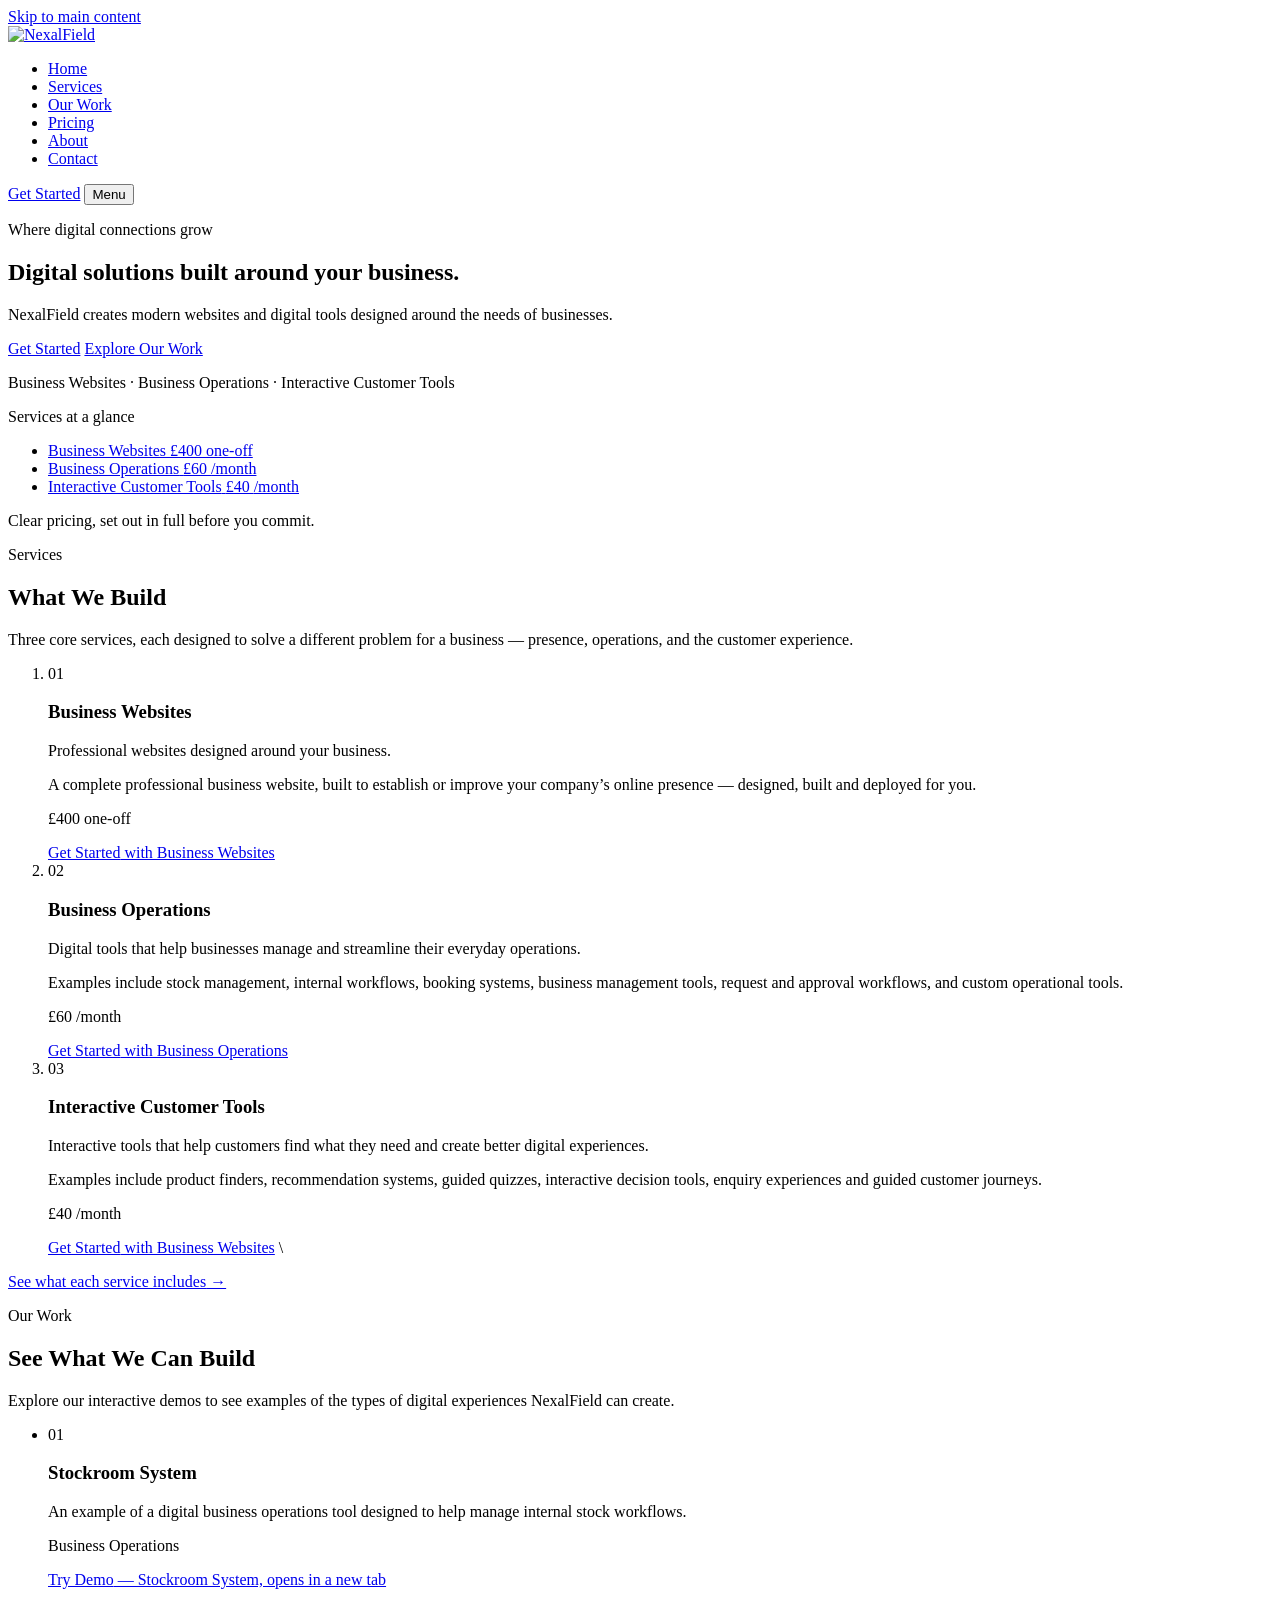
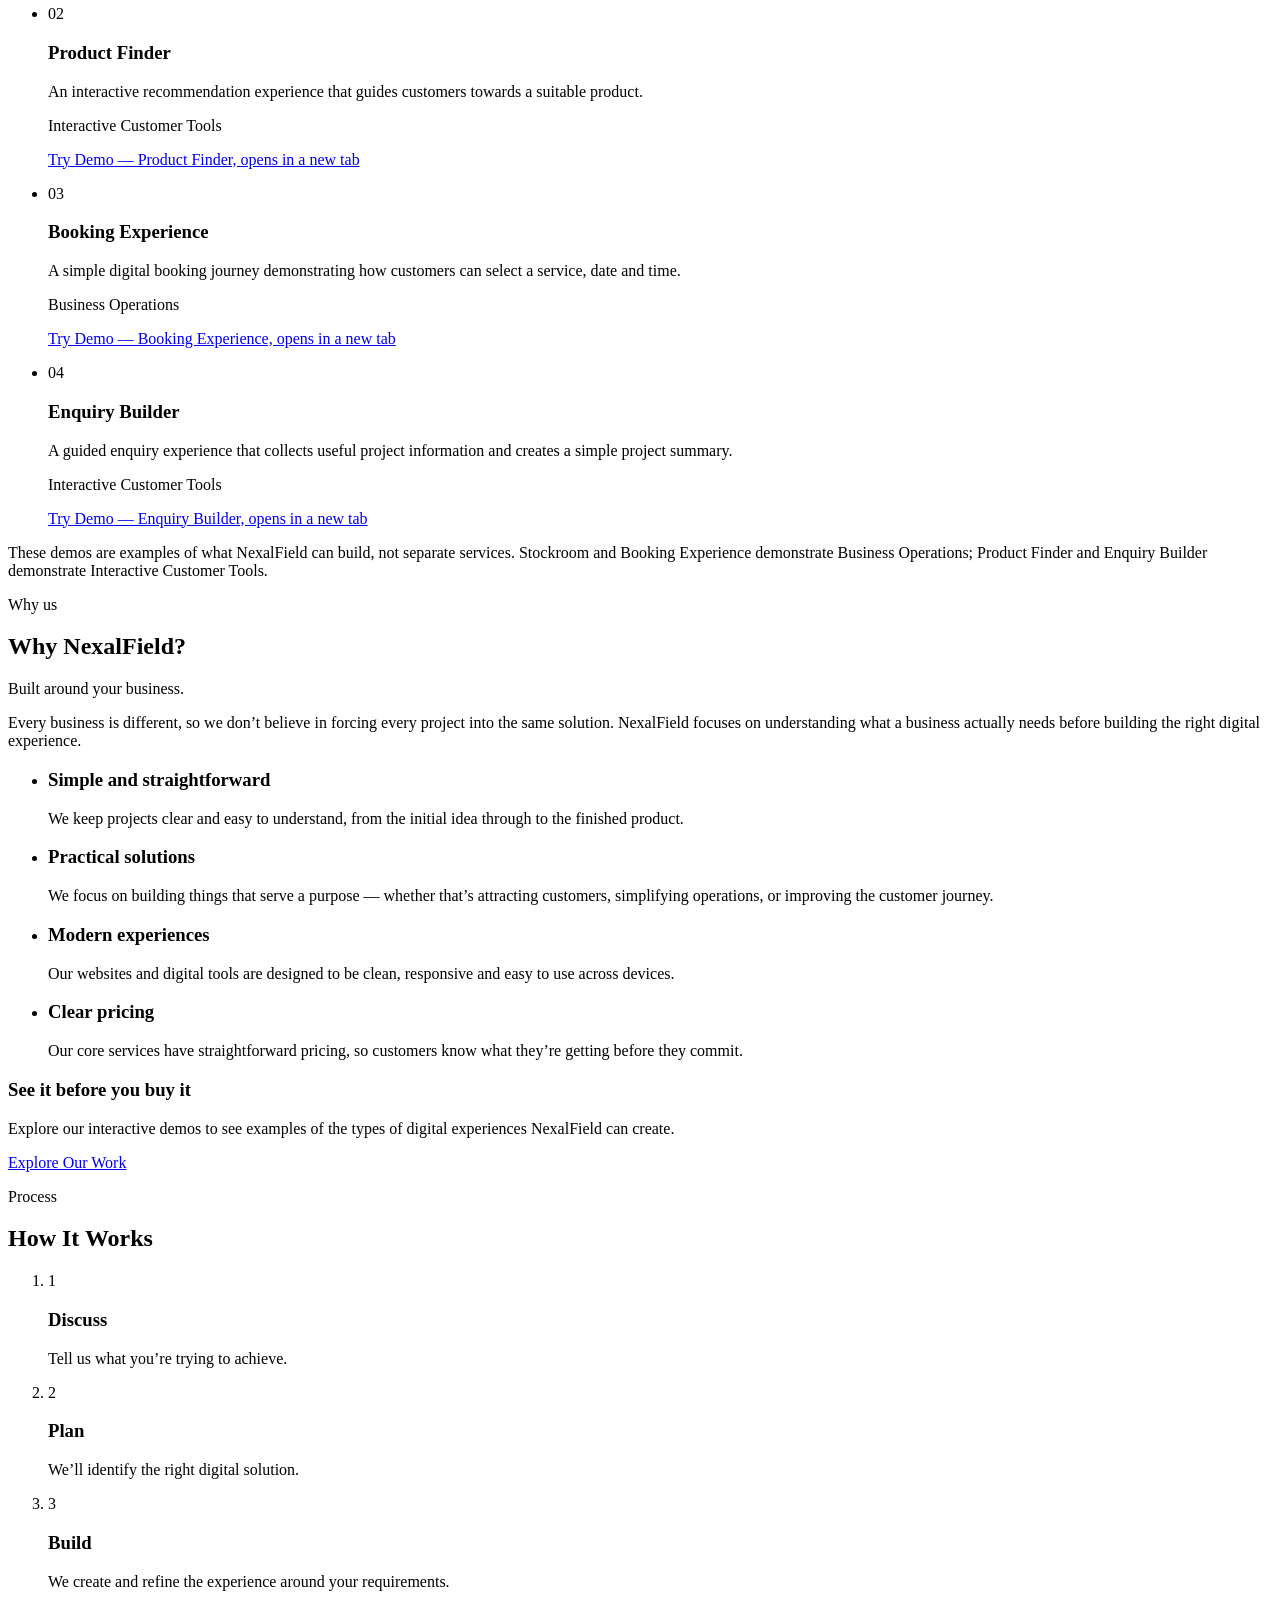
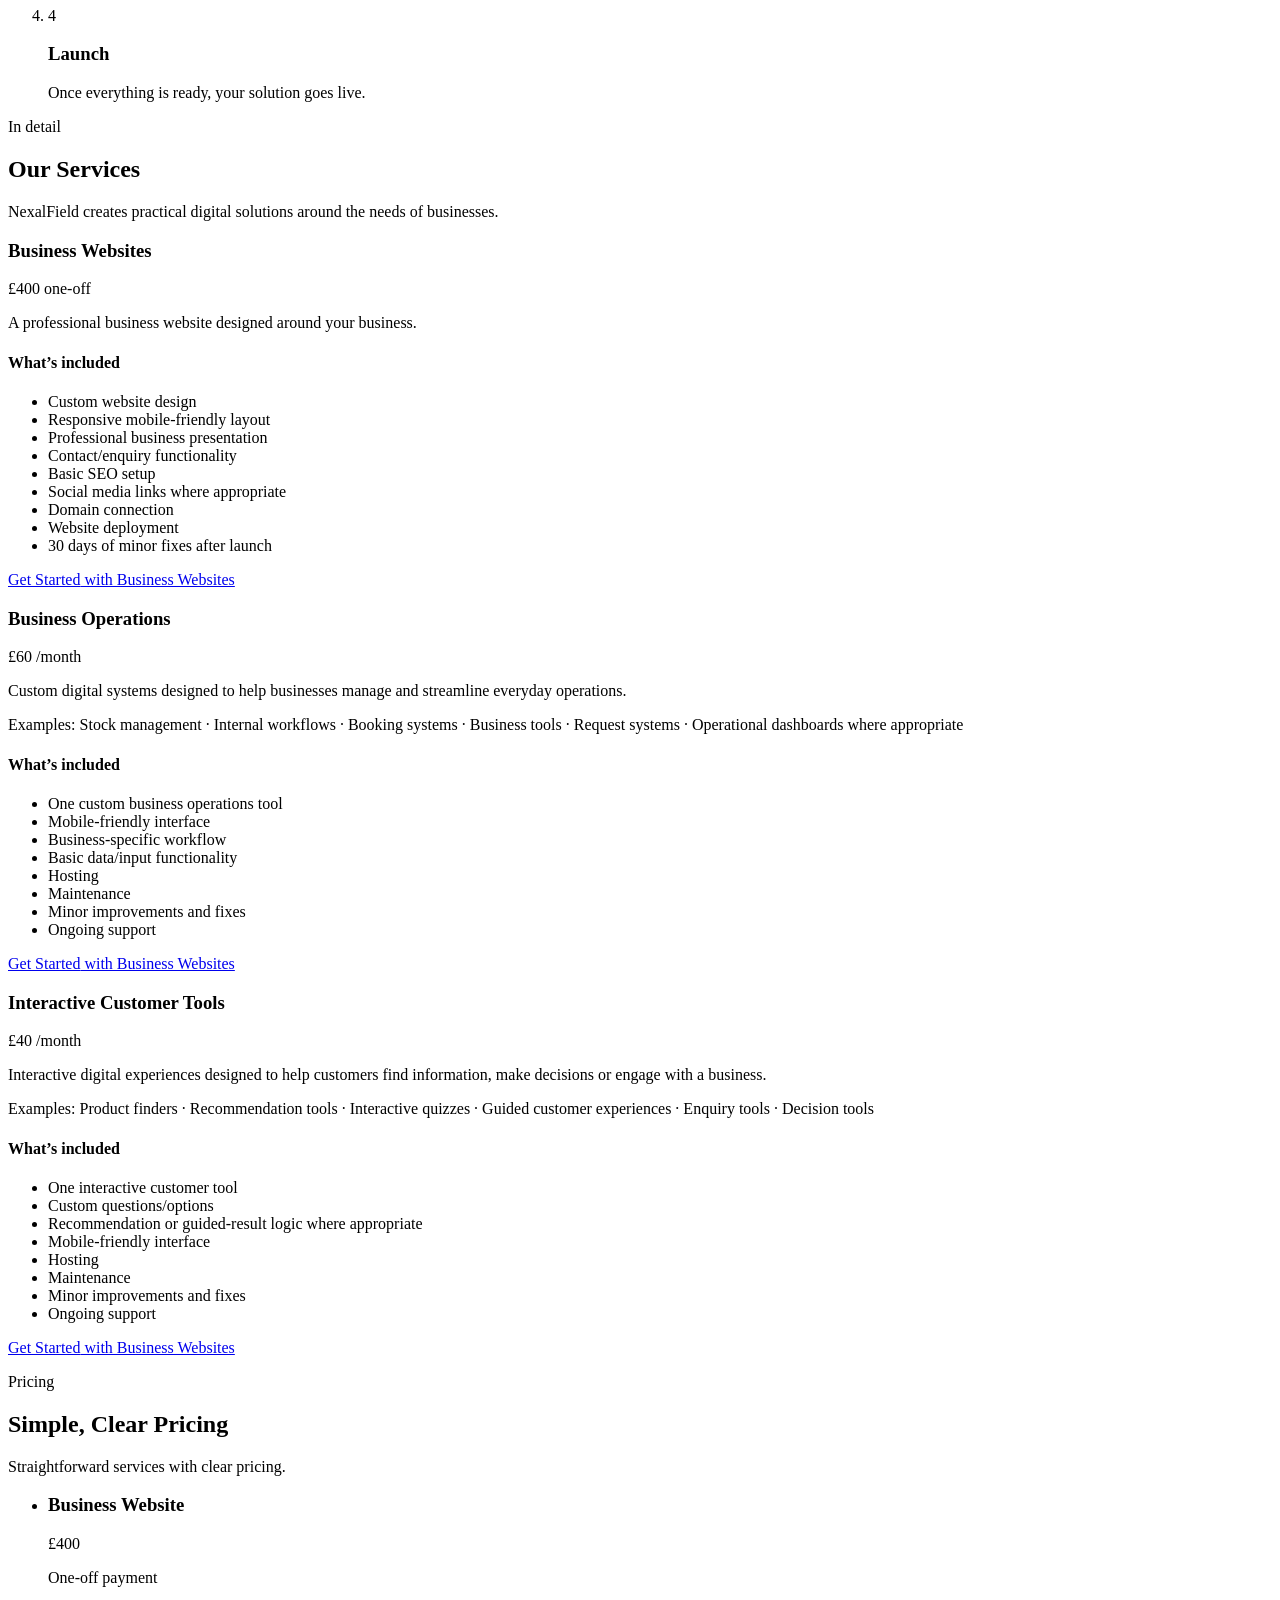
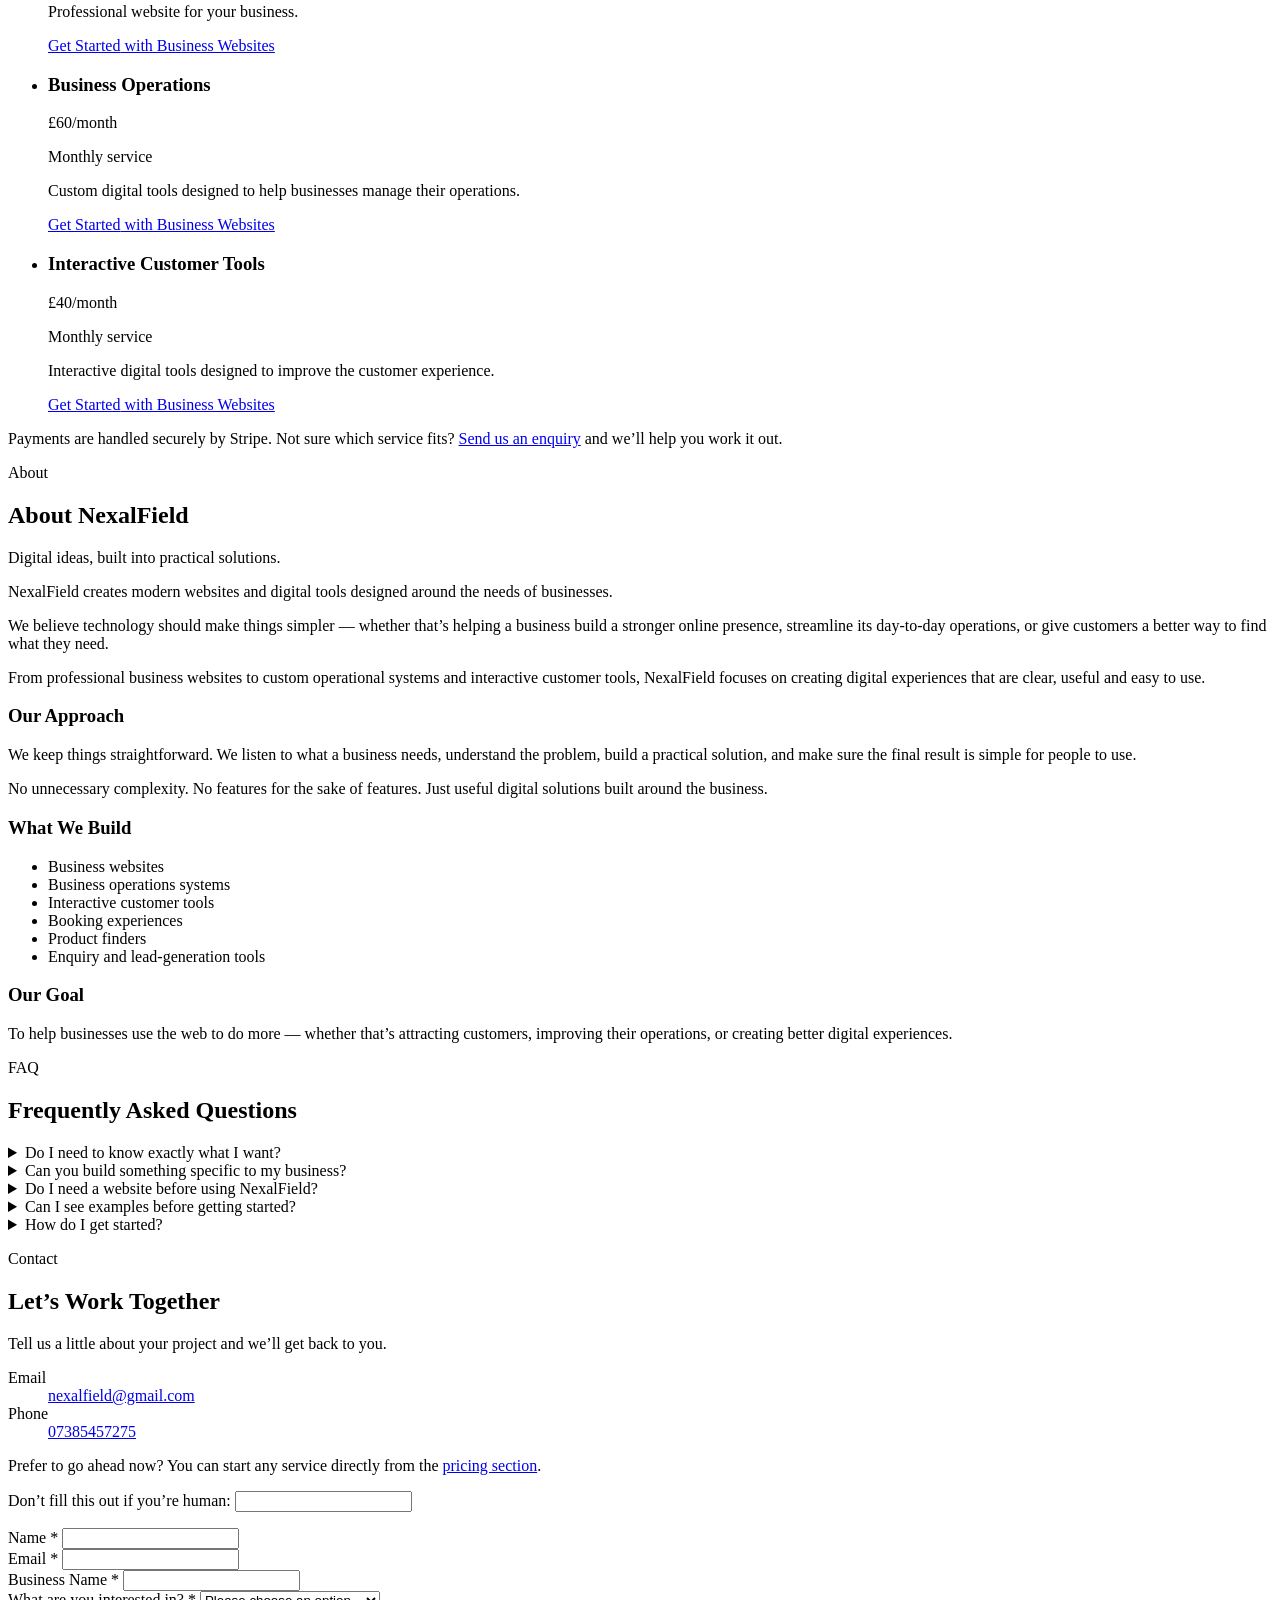
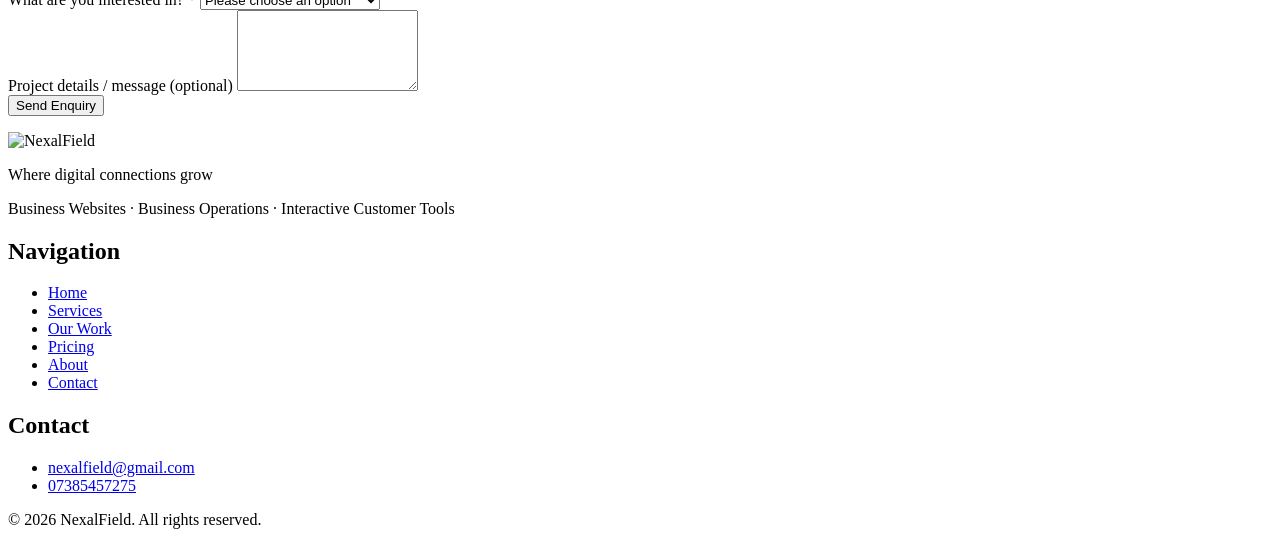
==== source-6a8ba02cddd480b186396b14-63f657cf9d016897/public/index.html @ 9895ba89 "Change 'Get Started' links to enquiry form new Updated the 'Get Started' button links to point to an" ====
<!DOCTYPE html>
<html lang="en-GB">
<head>
<meta charset="utf-8">
<meta name="viewport" content="width=device-width, initial-scale=1">
<title>NexalField | Digital Solutions for Businesses</title>
<meta name="description" content="NexalField creates professional business websites, digital operations systems and interactive customer tools designed around the needs of businesses.">
<link rel="canonical" href="https://nexalfield.com/">
<meta name="theme-color" content="#fbfaf8">

<meta property="og:type" content="website">
<meta property="og:site_name" content="NexalField">
<meta property="og:title" content="NexalField | Digital Solutions for Businesses">
<meta property="og:description" content="NexalField creates professional business websites, digital operations systems and interactive customer tools designed around the needs of businesses.">
<meta property="og:url" content="https://nexalfield.com/">
<meta property="og:locale" content="en_GB">
<meta property="og:image" content="https://nexalfield.com/assets/img/og-image.png">
<meta property="og:image:width" content="1200">
<meta property="og:image:height" content="630">
<meta property="og:image:alt" content="NexalField — where digital connections grow">
<meta name="twitter:card" content="summary_large_image">
<meta name="twitter:title" content="NexalField | Digital Solutions for Businesses">
<meta name="twitter:description" content="NexalField creates professional business websites, digital operations systems and interactive customer tools designed around the needs of businesses.">
<meta name="twitter:image" content="https://nexalfield.com/assets/img/og-image.png">

<link rel="icon" href="/favicon.ico" sizes="any">
<link rel="icon" type="image/png" sizes="32x32" href="/assets/img/favicon-32.png">
<link rel="apple-touch-icon" href="/assets/img/apple-touch-icon.png">

<link rel="preconnect" href="https://fonts.googleapis.com">
<link rel="preconnect" href="https://fonts.gstatic.com" crossorigin>
<link rel="stylesheet" href="https://fonts.googleapis.com/css2?family=Archivo:wght@400;500;600&family=Newsreader:opsz,wght@6..72,300;6..72,400;6..72,500&display=swap">
<link rel="stylesheet" href="/assets/css/styles.css">
</head>
<body>
<a class="skip-link" href="#main">Skip to main content</a>

<header class="site-header" id="top">
  <div class="container header-inner">
    <a class="brand" href="#top" aria-label="NexalField — home">
      <img src="/assets/img/nexalfield-logo.png" width="590" height="107" alt="NexalField">
    </a>

    <nav class="nav-desktop" aria-label="Primary">
      <ul>
        <li><a href="#top">Home</a></li>
        <li><a href="#services">Services</a></li>
        <li><a href="#work">Our Work</a></li>
        <li><a href="#pricing">Pricing</a></li>
        <li><a href="#about">About</a></li>
        <li><a href="#contact">Contact</a></li>
      </ul>
    </nav>

    <div class="header-actions">
      <a class="btn btn-primary btn-sm header-cta" href="#contact">Get Started</a>
      <button class="nav-toggle" id="navToggle" type="button" aria-expanded="false" aria-controls="mobileNav">
        <span class="nav-toggle-bars" aria-hidden="true"><span></span><span></span></span>
        <span class="nav-toggle-label">Menu</span>
      </button>
    </div>
  </div>

  <nav class="nav-mobile" id="mobileNav" aria-label="Primary mobile" hidden>
    <ul>
      <li><a href="#top">Home</a></li>
      <li><a href="#services">Services</a></li>
      <li><a href="#work">Our Work</a></li>
      <li><a href="#pricing">Pricing</a></li>
      <li><a href="#about">About</a></li>
      <li><a href="#contact">Contact</a></li>
    </ul>
    <a class="btn btn-primary btn-block" href="#contact">Get Started</a>
  </nav>
</header>

<main id="main">

  <!-- ================= HERO ================= -->
  <section class="hero" aria-labelledby="hero-title">
    <div class="container hero-grid">
      <div class="hero-copy">
        <p class="eyebrow"><span class="eyebrow-rule" aria-hidden="true"></span>Where digital connections grow</p>
        <h1 id="hero-title">Digital solutions built around your business.</h1>
        <p class="lead">NexalField creates modern websites and digital tools designed around the needs of businesses.</p>
        <div class="btn-row">
          <a class="btn btn-primary" href="#contact">Get Started</a>
          <a class="btn btn-outline" href="#work">Explore Our Work</a>
        </div>
        <p class="hero-meta">Business Websites <span aria-hidden="true">·</span> Business Operations <span aria-hidden="true">·</span> Interactive Customer Tools</p>
      </div>

      <aside class="hero-panel" aria-label="Services at a glance">
        <p class="panel-title">Services at a glance</p>
        <ul class="panel-list">
          <li>
            <a href="#pricing">
              <span class="panel-name">Business Websites</span>
              <span class="panel-price">£400 <span class="panel-unit">one-off</span></span>
            </a>
          </li>
          <li>
            <a href="#pricing">
              <span class="panel-name">Business Operations</span>
              <span class="panel-price">£60 <span class="panel-unit">/month</span></span>
            </a>
          </li>
          <li>
            <a href="#pricing">
              <span class="panel-name">Interactive Customer Tools</span>
              <span class="panel-price">£40 <span class="panel-unit">/month</span></span>
            </a>
          </li>
        </ul>
        <p class="panel-note">Clear pricing, set out in full before you commit.</p>
      </aside>
    </div>
  </section>

  <!-- ================= WHAT WE BUILD ================= -->
  <section class="section" id="services" aria-labelledby="services-title">
    <div class="container">
      <div class="section-head">
        <p class="eyebrow"><span class="eyebrow-rule" aria-hidden="true"></span>Services</p>
        <h2 id="services-title">What We Build</h2>
        <p class="lead">Three core services, each designed to solve a different problem for a business — presence, operations, and the customer experience.</p>
      </div>

      <ol class="service-rows">
        <li class="service-row">
          <span class="row-index" aria-hidden="true">01</span>
          <div class="row-body">
            <h3>Business Websites</h3>
            <p class="row-desc">Professional websites designed around your business.</p>
            <p class="row-detail">A complete professional business website, built to establish or improve your company&rsquo;s online presence — designed, built and deployed for you.</p>
          </div>
          <div class="row-aside">
            <p class="row-price">£400 <span class="row-unit">one-off</span></p>
            <a class="btn btn-primary btn-sm" href="#enquiryForm">Get Started<span class="sr-only"> with Business Websites</span></a>
          </div>
        </li>

        <li class="service-row">
          <span class="row-index" aria-hidden="true">02</span>
          <div class="row-body">
            <h3>Business Operations</h3>
            <p class="row-desc">Digital tools that help businesses manage and streamline their everyday operations.</p>
            <p class="row-detail">Examples include stock management, internal workflows, booking systems, business management tools, request and approval workflows, and custom operational tools.</p>
          </div>
          <div class="row-aside">
            <p class="row-price">£60 <span class="row-unit">/month</span></p>
            <a class="btn btn-primary btn-sm" href="#enquiryForm">Get Started<span class="sr-only"> with Business Operations</span></a>
          </div>
        </li>

        <li class="service-row">
          <span class="row-index" aria-hidden="true">03</span>
          <div class="row-body">
            <h3>Interactive Customer Tools</h3>
            <p class="row-desc">Interactive tools that help customers find what they need and create better digital experiences.</p>
            <p class="row-detail">Examples include product finders, recommendation systems, guided quizzes, interactive decision tools, enquiry experiences and guided customer journeys.</p>
          </div>
          <div class="row-aside">
            <p class="row-price">£40 <span class="row-unit">/month</span></p>
<a class="btn btn-primary btn-sm" href="#enquiryForm">Get Started<span class="sr-only"> with Business Websites</span></a>
          \</div>
        </li>
      </ol>

      <p class="section-foot"><a class="link-arrow" href="#service-details">See what each service includes<span aria-hidden="true"> &rarr;</span></a></p>
    </div>
  </section>

  <!-- ================= DEMOS ================= -->
  <section class="section section-alt" id="work" aria-labelledby="work-title">
    <div class="container">
      <div class="section-head">
        <p class="eyebrow"><span class="eyebrow-rule" aria-hidden="true"></span>Our Work</p>
        <h2 id="work-title">See What We Can Build</h2>
        <p class="lead">Explore our interactive demos to see examples of the types of digital experiences NexalField can create.</p>
      </div>

      <ul class="demo-grid">
        <li class="card demo-card">
          <p class="card-index" aria-hidden="true">01</p>
          <h3>Stockroom System</h3>
          <p>An example of a digital business operations tool designed to help manage internal stock workflows.</p>
          <p class="tag">Business Operations</p>
          <a class="btn btn-outline btn-sm btn-external" href="https://nexalfield-stockroom-demo.netlify.app" target="_blank" rel="noopener noreferrer">Try Demo<span class="sr-only"> — Stockroom System, opens in a new tab</span></a>
        </li>
        <li class="card demo-card">
          <p class="card-index" aria-hidden="true">02</p>
          <h3>Product Finder</h3>
          <p>An interactive recommendation experience that guides customers towards a suitable product.</p>
          <p class="tag">Interactive Customer Tools</p>
          <a class="btn btn-outline btn-sm btn-external" href="https://nexalfield-product-finder-demo.netlify.app" target="_blank" rel="noopener noreferrer">Try Demo<span class="sr-only"> — Product Finder, opens in a new tab</span></a>
        </li>
        <li class="card demo-card">
          <p class="card-index" aria-hidden="true">03</p>
          <h3>Booking Experience</h3>
          <p>A simple digital booking journey demonstrating how customers can select a service, date and time.</p>
          <p class="tag">Business Operations</p>
          <a class="btn btn-outline btn-sm btn-external" href="https://nexalfield-booking-experience-demo.netlify.app" target="_blank" rel="noopener noreferrer">Try Demo<span class="sr-only"> — Booking Experience, opens in a new tab</span></a>
        </li>
        <li class="card demo-card">
          <p class="card-index" aria-hidden="true">04</p>
          <h3>Enquiry Builder</h3>
          <p>A guided enquiry experience that collects useful project information and creates a simple project summary.</p>
          <p class="tag">Interactive Customer Tools</p>
          <a class="btn btn-outline btn-sm btn-external" href="https://nexalfield-enquiry-builder-demo.netlify.app" target="_blank" rel="noopener noreferrer">Try Demo<span class="sr-only"> — Enquiry Builder, opens in a new tab</span></a>
        </li>
      </ul>

      <p class="section-foot note">These demos are examples of what NexalField can build, not separate services. Stockroom and Booking Experience demonstrate Business Operations; Product Finder and Enquiry Builder demonstrate Interactive Customer Tools.</p>
    </div>
  </section>

  <!-- ================= WHY ================= -->
  <section class="section" id="why" aria-labelledby="why-title">
    <div class="container why-grid">
      <div class="why-intro">
        <p class="eyebrow"><span class="eyebrow-rule" aria-hidden="true"></span>Why us</p>
        <h2 id="why-title">Why NexalField?</h2>
        <p class="why-sub">Built around your business.</p>
        <p>Every business is different, so we don&rsquo;t believe in forcing every project into the same solution. NexalField focuses on understanding what a business actually needs before building the right digital experience.</p>
      </div>

      <ul class="why-list">
        <li>
          <h3>Simple and straightforward</h3>
          <p>We keep projects clear and easy to understand, from the initial idea through to the finished product.</p>
        </li>
        <li>
          <h3>Practical solutions</h3>
          <p>We focus on building things that serve a purpose — whether that&rsquo;s attracting customers, simplifying operations, or improving the customer journey.</p>
        </li>
        <li>
          <h3>Modern experiences</h3>
          <p>Our websites and digital tools are designed to be clean, responsive and easy to use across devices.</p>
        </li>
        <li>
          <h3>Clear pricing</h3>
          <p>Our core services have straightforward pricing, so customers know what they&rsquo;re getting before they commit.</p>
        </li>
      </ul>
    </div>

    <div class="container">
      <div class="proof-band">
        <div>
          <h3>See it before you buy it</h3>
          <p>Explore our interactive demos to see examples of the types of digital experiences NexalField can create.</p>
        </div>
        <a class="btn btn-outline" href="#work">Explore Our Work</a>
      </div>
    </div>
  </section>

  <!-- ================= PROCESS ================= -->
  <section class="section section-ink" id="process" aria-labelledby="process-title">
    <div class="container">
      <div class="section-head">
        <p class="eyebrow eyebrow-light"><span class="eyebrow-rule" aria-hidden="true"></span>Process</p>
        <h2 id="process-title">How It Works</h2>
      </div>
      <ol class="process-grid">
        <li>
          <p class="step-num">1</p>
          <h3>Discuss</h3>
          <p>Tell us what you&rsquo;re trying to achieve.</p>
        </li>
        <li>
          <p class="step-num">2</p>
          <h3>Plan</h3>
          <p>We&rsquo;ll identify the right digital solution.</p>
        </li>
        <li>
          <p class="step-num">3</p>
          <h3>Build</h3>
          <p>We create and refine the experience around your requirements.</p>
        </li>
        <li>
          <p class="step-num">4</p>
          <h3>Launch</h3>
          <p>Once everything is ready, your solution goes live.</p>
        </li>
      </ol>
    </div>
  </section>

  <!-- ================= SERVICE DETAILS ================= -->
  <section class="section" id="service-details" aria-labelledby="details-title">
    <div class="container">
      <div class="section-head">
        <p class="eyebrow"><span class="eyebrow-rule" aria-hidden="true"></span>In detail</p>
        <h2 id="details-title">Our Services</h2>
        <p class="lead">NexalField creates practical digital solutions around the needs of businesses.</p>
      </div>

      <div class="detail-block">
        <div class="detail-main">
          <h3>Business Websites</h3>
          <p class="detail-price">£400 <span class="row-unit">one-off</span></p>
          <p>A professional business website designed around your business.</p>
        </div>
        <div class="detail-includes">
          <h4>What&rsquo;s included</h4>
          <ul class="check-list">
            <li>Custom website design</li>
            <li>Responsive mobile-friendly layout</li>
            <li>Professional business presentation</li>
            <li>Contact/enquiry functionality</li>
            <li>Basic SEO setup</li>
            <li>Social media links where appropriate</li>
            <li>Domain connection</li>
            <li>Website deployment</li>
            <li>30 days of minor fixes after launch</li>
          </ul>
          <a class="btn btn-primary btn-sm" href="#enquiryForm">Get Started<span class="sr-only"> with Business Websites</span></a>
        </div>
      </div>
      
      <div class="detail-block">
        <div class="detail-main">
          <h3>Business Operations</h3>
          <p class="detail-price">£60 <span class="row-unit">/month</span></p>
          <p>Custom digital systems designed to help businesses manage and streamline everyday operations.</p>
          <p class="detail-examples"><span>Examples:</span> Stock management · Internal workflows · Booking systems · Business tools · Request systems · Operational dashboards where appropriate</p>
        </div>
        <div class="detail-includes">
          <h4>What&rsquo;s included</h4>
          <ul class="check-list">
            <li>One custom business operations tool</li>
            <li>Mobile-friendly interface</li>
            <li>Business-specific workflow</li>
            <li>Basic data/input functionality</li>
            <li>Hosting</li>
            <li>Maintenance</li>
            <li>Minor improvements and fixes</li>
            <li>Ongoing support</li>
          </ul>
          <a class="btn btn-primary btn-sm" href="#enquiryForm">Get Started<span class="sr-only"> with Business Websites</span></a>
        </div>
      </div>

      <div class="detail-block">
        <div class="detail-main">
          <h3>Interactive Customer Tools</h3>
          <p class="detail-price">£40 <span class="row-unit">/month</span></p>
          <p>Interactive digital experiences designed to help customers find information, make decisions or engage with a business.</p>
          <p class="detail-examples"><span>Examples:</span> Product finders · Recommendation tools · Interactive quizzes · Guided customer experiences · Enquiry tools · Decision tools</p>
        </div>
        <div class="detail-includes">
          <h4>What&rsquo;s included</h4>
          <ul class="check-list">
            <li>One interactive customer tool</li>
            <li>Custom questions/options</li>
            <li>Recommendation or guided-result logic where appropriate</li>
            <li>Mobile-friendly interface</li>
            <li>Hosting</li>
            <li>Maintenance</li>
            <li>Minor improvements and fixes</li>
            <li>Ongoing support</li>
          </ul>
          <a class="btn btn-primary btn-sm" href="#enquiryForm">Get Started<span class="sr-only"> with Business Websites</span></a>
        </div>
      </div>
    </div>
  </section>

  <!-- ================= PRICING ================= -->
  <section class="section section-alt" id="pricing" aria-labelledby="pricing-title">
    <div class="container">
      <div class="section-head">
        <p class="eyebrow"><span class="eyebrow-rule" aria-hidden="true"></span>Pricing</p>
        <h2 id="pricing-title">Simple, Clear Pricing</h2>
        <p class="lead">Straightforward services with clear pricing.</p>
      </div>

      <ul class="price-grid">
        <li class="card price-card">
          <h3>Business Website</h3>
          <p class="price">£400</p>
          <p class="price-term">One-off payment</p>
          <p class="price-desc">Professional website for your business.</p>
          <a class="btn btn-primary btn-sm" href="#enquiryForm">Get Started<span class="sr-only"> with Business Websites</span></a>
        </li>
        <li class="card price-card">
          <h3>Business Operations</h3>
          <p class="price">£60<span class="price-unit">/month</span></p>
          <p class="price-term">Monthly service</p>
          <p class="price-desc">Custom digital tools designed to help businesses manage their operations.</p>
          <a class="btn btn-primary btn-sm" href="#enquiryForm">Get Started<span class="sr-only"> with Business Websites</span></a>
        </li>
        <li class="card price-card">
          <h3>Interactive Customer Tools</h3>
          <p class="price">£40<span class="price-unit">/month</span></p>
          <p class="price-term">Monthly service</p>
          <p class="price-desc">Interactive digital tools designed to improve the customer experience.</p>
         <a class="btn btn-primary btn-sm" href="#enquiryForm">Get Started<span class="sr-only"> with Business Websites</span></a>
        </li>
      </ul>

      <p class="section-foot note">Payments are handled securely by Stripe. Not sure which service fits? <a href="#contact">Send us an enquiry</a> and we&rsquo;ll help you work it out.</p>
    </div>
  </section>

  <!-- ================= ABOUT ================= -->
  <section class="section" id="about" aria-labelledby="about-title">
    <div class="container">
      <div class="section-head">
        <p class="eyebrow"><span class="eyebrow-rule" aria-hidden="true"></span>About</p>
        <h2 id="about-title">About NexalField</h2>
        <p class="lead">Digital ideas, built into practical solutions.</p>
      </div>

      <div class="about-grid">
        <div class="about-copy">
          <p>NexalField creates modern websites and digital tools designed around the needs of businesses.</p>
          <p>We believe technology should make things simpler — whether that&rsquo;s helping a business build a stronger online presence, streamline its day-to-day operations, or give customers a better way to find what they need.</p>
          <p>From professional business websites to custom operational systems and interactive customer tools, NexalField focuses on creating digital experiences that are clear, useful and easy to use.</p>

          <h3>Our Approach</h3>
          <p>We keep things straightforward. We listen to what a business needs, understand the problem, build a practical solution, and make sure the final result is simple for people to use.</p>
          <p>No unnecessary complexity. No features for the sake of features. Just useful digital solutions built around the business.</p>
        </div>

        <div class="about-side">
          <div class="side-block">
            <h3>What We Build</h3>
            <ul class="bullet-list">
              <li>Business websites</li>
              <li>Business operations systems</li>
              <li>Interactive customer tools</li>
              <li>Booking experiences</li>
              <li>Product finders</li>
              <li>Enquiry and lead-generation tools</li>
            </ul>
          </div>
          <div class="side-block">
            <h3>Our Goal</h3>
            <p>To help businesses use the web to do more — whether that&rsquo;s attracting customers, improving their operations, or creating better digital experiences.</p>
          </div>
        </div>
      </div>
    </div>
  </section>

  <!-- ================= FAQ ================= -->
  <section class="section section-alt" id="faq" aria-labelledby="faq-title">
    <div class="container">
      <div class="section-head">
        <p class="eyebrow"><span class="eyebrow-rule" aria-hidden="true"></span>FAQ</p>
        <h2 id="faq-title">Frequently Asked Questions</h2>
      </div>

      <div class="faq-list">
        <details class="faq-item">
          <summary><span>Do I need to know exactly what I want?</span></summary>
          <div class="faq-answer"><p>No. If you&rsquo;re not sure which solution is right for your business, tell us what you&rsquo;re trying to achieve and we&rsquo;ll help you work it out.</p></div>
        </details>
        <details class="faq-item">
          <summary><span>Can you build something specific to my business?</span></summary>
          <div class="faq-answer"><p>Yes. Our Business Operations and Interactive Customer Tools services are designed around individual business needs.</p></div>
        </details>
        <details class="faq-item">
          <summary><span>Do I need a website before using NexalField?</span></summary>
          <div class="faq-answer"><p>No. We can start with a business website or build a digital tool around an existing website.</p></div>
        </details>
        <details class="faq-item">
          <summary><span>Can I see examples before getting started?</span></summary>
          <div class="faq-answer"><p>Yes. Our interactive demos show examples of the types of experiences NexalField can build.</p></div>
        </details>
        <details class="faq-item">
          <summary><span>How do I get started?</span></summary>
          <div class="faq-answer"><p>Choose the service that best matches your needs or send us an enquiry. We&rsquo;ll take it from there.</p></div>
        </details>
      </div>
    </div>
  </section>

  <!-- ================= CONTACT ================= -->
  <section class="section" id="contact" aria-labelledby="contact-title">
    <div class="container contact-grid">
      <div class="contact-intro">
        <p class="eyebrow"><span class="eyebrow-rule" aria-hidden="true"></span>Contact</p>
        <h2 id="contact-title">Let&rsquo;s Work Together</h2>
        <p class="lead">Tell us a little about your project and we&rsquo;ll get back to you.</p>

        <dl class="contact-details">
          <div>
            <dt>Email</dt>
            <dd><a href="mailto:nexalfield@gmail.com">nexalfield@gmail.com</a></dd>
          </div>
          <div>
            <dt>Phone</dt>
            <dd><a href="tel:+447385457275">07385457275</a></dd>
          </div>
        </dl>

        <p class="note">Prefer to go ahead now? You can start any service directly from the <a href="#pricing">pricing section</a>.</p>
      </div>

      <div class="form-card">
        <form
          id="enquiryForm"
          name="enquiry"
          method="POST"
          action="https://formspree.io/f/xvkopaor"
          <input type="hidden" name="form-name" value="enquiry">
          <p class="hp-field">
            <label>Don&rsquo;t fill this out if you&rsquo;re human: <input name="bot-field" tabindex="-1" autocomplete="off"></label>
          </p>

          <div class="field">
            <label for="name">Name <span class="req" aria-hidden="true">*</span></label>
            <input type="text" id="name" name="name" required autocomplete="name" aria-describedby="name-error">
            <p class="field-error" id="name-error" hidden>Please enter your name.</p>
          </div>

          <div class="field">
            <label for="email">Email <span class="req" aria-hidden="true">*</span></label>
            <input type="email" id="email" name="email" required autocomplete="email" inputmode="email" aria-describedby="email-error">
            <p class="field-error" id="email-error" hidden>Please enter a valid email address.</p>
          </div>

          <div class="field">
            <label for="business">Business Name <span class="req" aria-hidden="true">*</span></label>
            <input type="text" id="business" name="business" required autocomplete="organization" aria-describedby="business-error">
            <p class="field-error" id="business-error" hidden>Please enter your business name.</p>
          </div>

          <div class="field">
            <label for="interest">What are you interested in? <span class="req" aria-hidden="true">*</span></label>
            <select id="interest" name="interest" required aria-describedby="interest-error">
              <option value="">Please choose an option</option>
              <option value="Business Website">Business Website</option>
              <option value="Business Operations">Business Operations</option>
              <option value="Interactive Customer Tools">Interactive Customer Tools</option>
              <option value="Not sure yet">Not sure yet</option>
            </select>
            <p class="field-error" id="interest-error" hidden>Please choose what you&rsquo;re interested in.</p>
          </div>

          <div class="field">
            <label for="message">Project details / message <span class="optional">(optional)</span></label>
            <textarea id="message" name="message" rows="5"></textarea>
          </div>

          <button class="btn btn-primary btn-block" type="submit" id="submitBtn">Send Enquiry</button>

          <p class="form-status" id="formStatus" role="status" aria-live="polite"></p>
          <p class="form-error" id="formError" role="alert" hidden>Sorry, something went wrong and your enquiry wasn&rsquo;t sent. Please try again, or email us at <a href="mailto:nexalfield@gmail.com">nexalfield@gmail.com</a>.</p>
        </form>

        <div class="form-success" id="formSuccess" hidden tabindex="-1">
          <p class="success-mark" aria-hidden="true">
            <svg viewBox="0 0 24 24" width="26" height="26" fill="none" stroke="currentColor" stroke-width="1.75" stroke-linecap="round" stroke-linejoin="round"><path d="M4 12.5 9.5 18 20 6.5"/></svg>
          </p>
          <h3>Enquiry sent</h3>
          <p>Thanks for getting in touch. We&rsquo;ve received your enquiry and will get back to you soon.</p>
        </div>
      </div>
    </div>
  </section>

</main>

<footer class="site-footer">
  <div class="container footer-grid">
    <div class="footer-brand">
      <img src="/assets/img/nexalfield-logo.png" width="590" height="107" alt="NexalField" loading="lazy">
      <p class="footer-slogan">Where digital connections grow</p>
      <p class="footer-services">Business Websites <span aria-hidden="true">·</span> Business Operations <span aria-hidden="true">·</span> Interactive Customer Tools</p>
    </div>

    <nav class="footer-nav" aria-label="Footer">
      <h2>Navigation</h2>
      <ul>
        <li><a href="#top">Home</a></li>
        <li><a href="#services">Services</a></li>
        <li><a href="#work">Our Work</a></li>
        <li><a href="#pricing">Pricing</a></li>
        <li><a href="#about">About</a></li>
        <li><a href="#contact">Contact</a></li>
      </ul>
    </nav>

    <div class="footer-contact">
      <h2>Contact</h2>
      <ul>
        <li><a href="mailto:nexalfield@gmail.com">nexalfield@gmail.com</a></li>
        <li><a href="tel:+447385457275">07385457275</a></li>
      </ul>
    </div>
  </div>

  <div class="container footer-bottom">
    <p>&copy; <span id="year">2026</span> NexalField. All rights reserved.</p>
  </div>
</footer>

<script type="application/ld+json">
{
  "@context": "https://schema.org",
  "@type": "Organization",
  "name": "NexalField",
  "slogan": "Where digital connections grow",
  "url": "https://nexalfield.com/",
  "logo": "https://nexalfield.com/assets/img/nexalfield-logo.png",
  "image": "https://nexalfield.com/assets/img/og-image.png",
  "description": "NexalField creates professional business websites, digital operations systems and interactive customer tools designed around the needs of businesses.",
  "email": "nexalfield@gmail.com",
  "telephone": "+447385457275",
  "contactPoint": {
    "@type": "ContactPoint",
    "contactType": "sales",
    "email": "nexalfield@gmail.com",
    "telephone": "+447385457275",
    "availableLanguage": "English"
  }
}
</script>
<script src="/assets/js/main.js" defer></script>
</body>
</html>
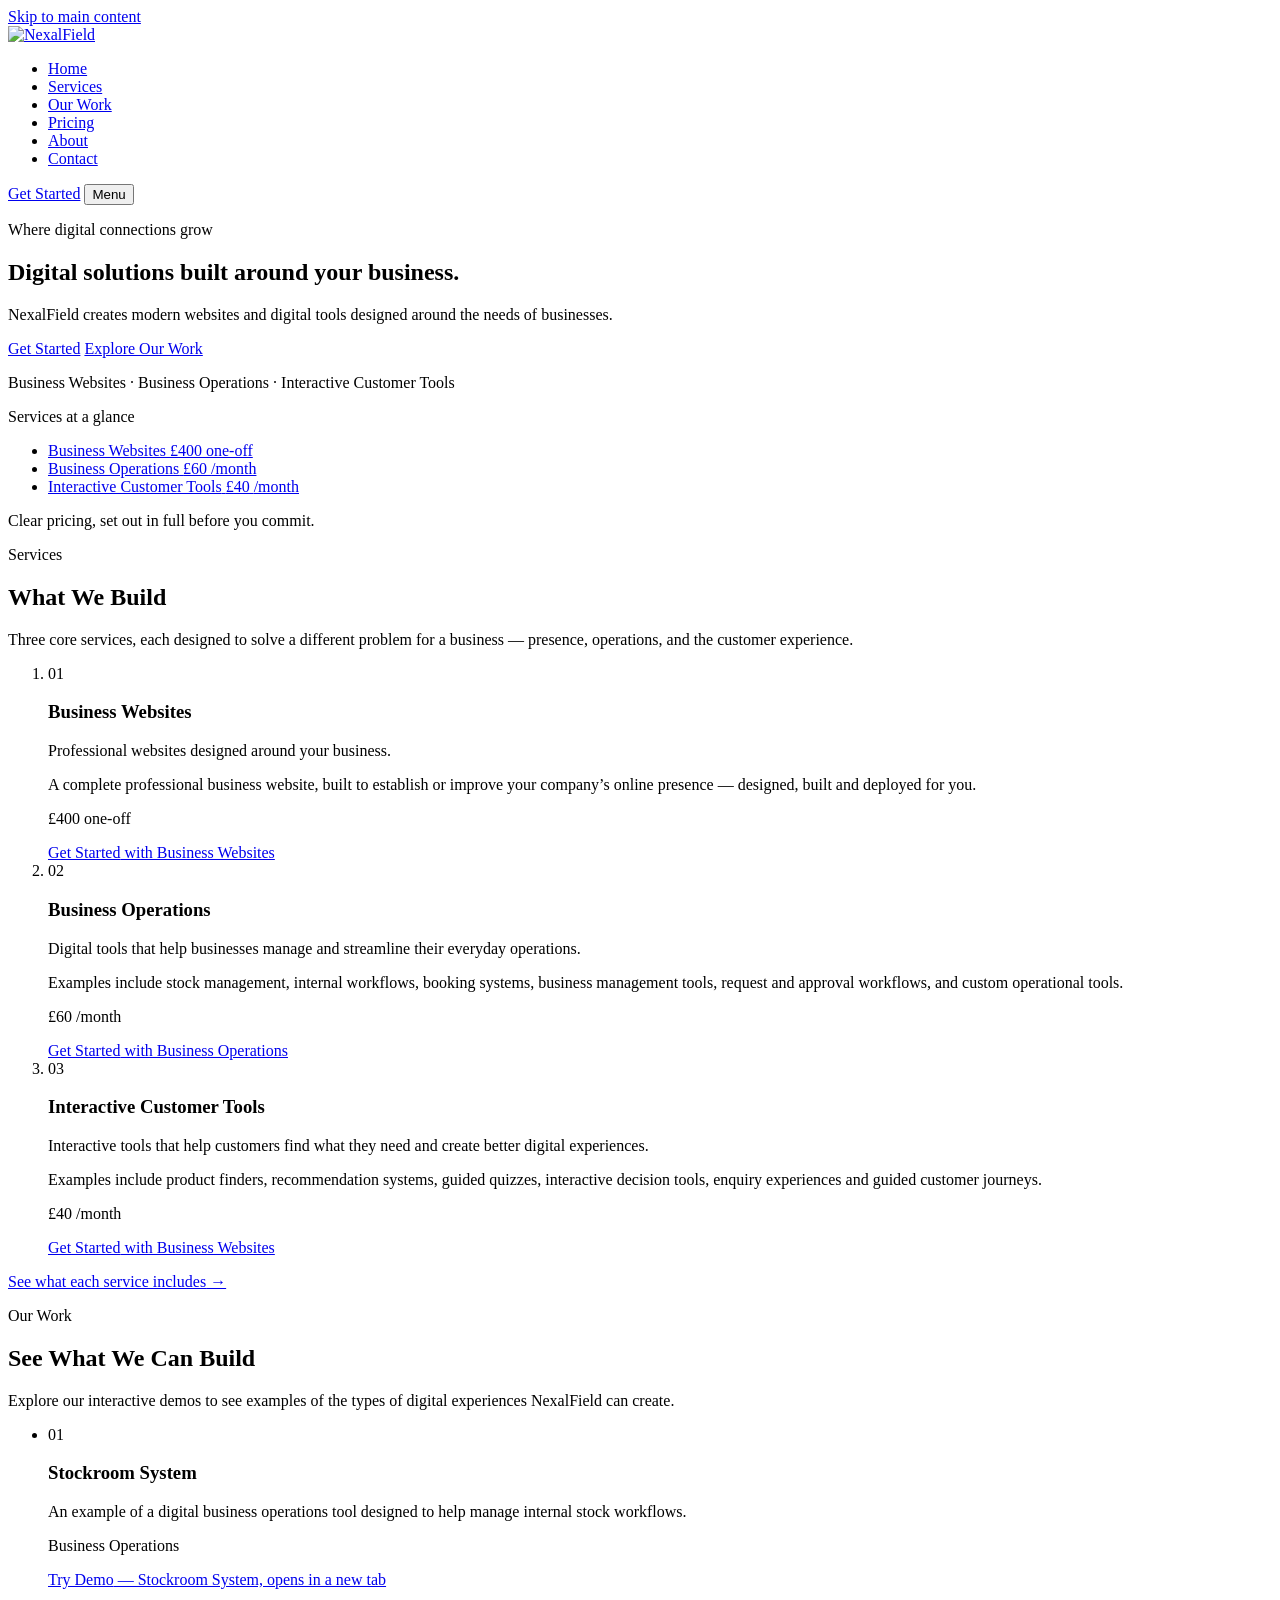
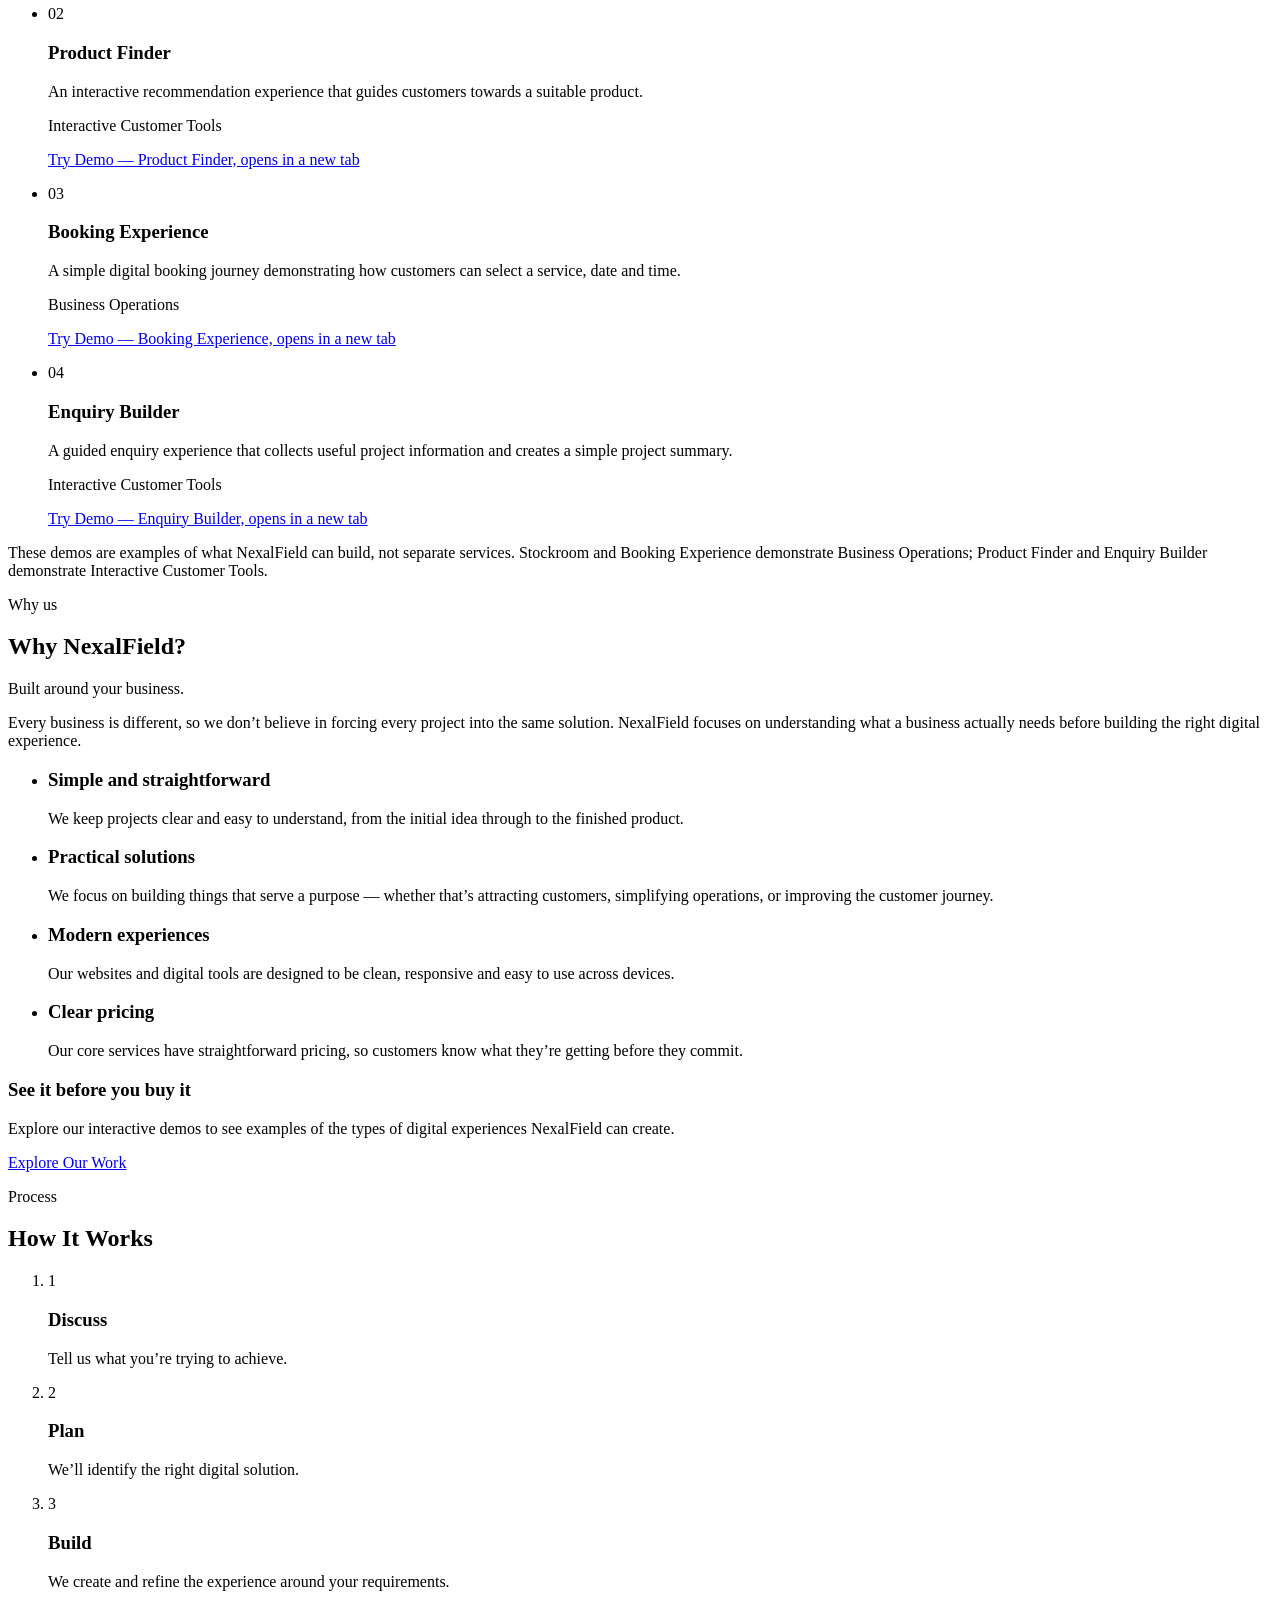
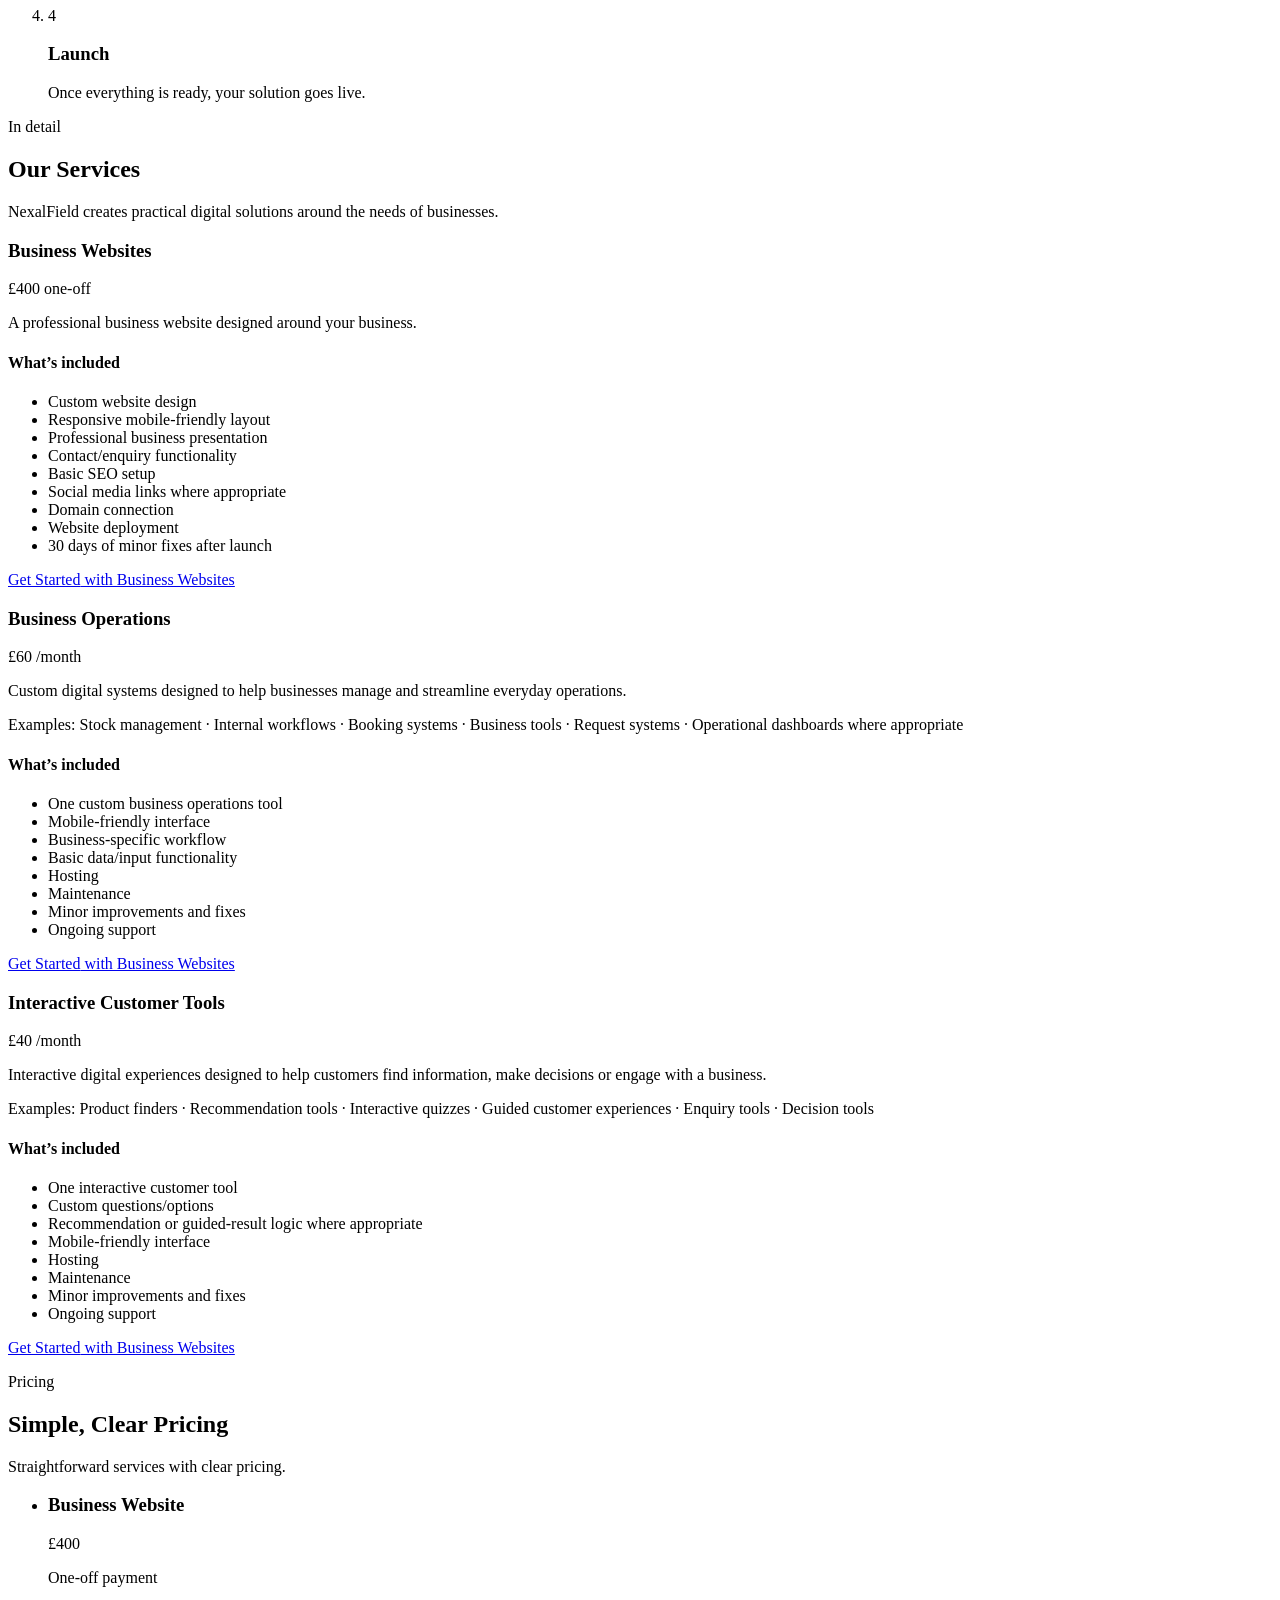
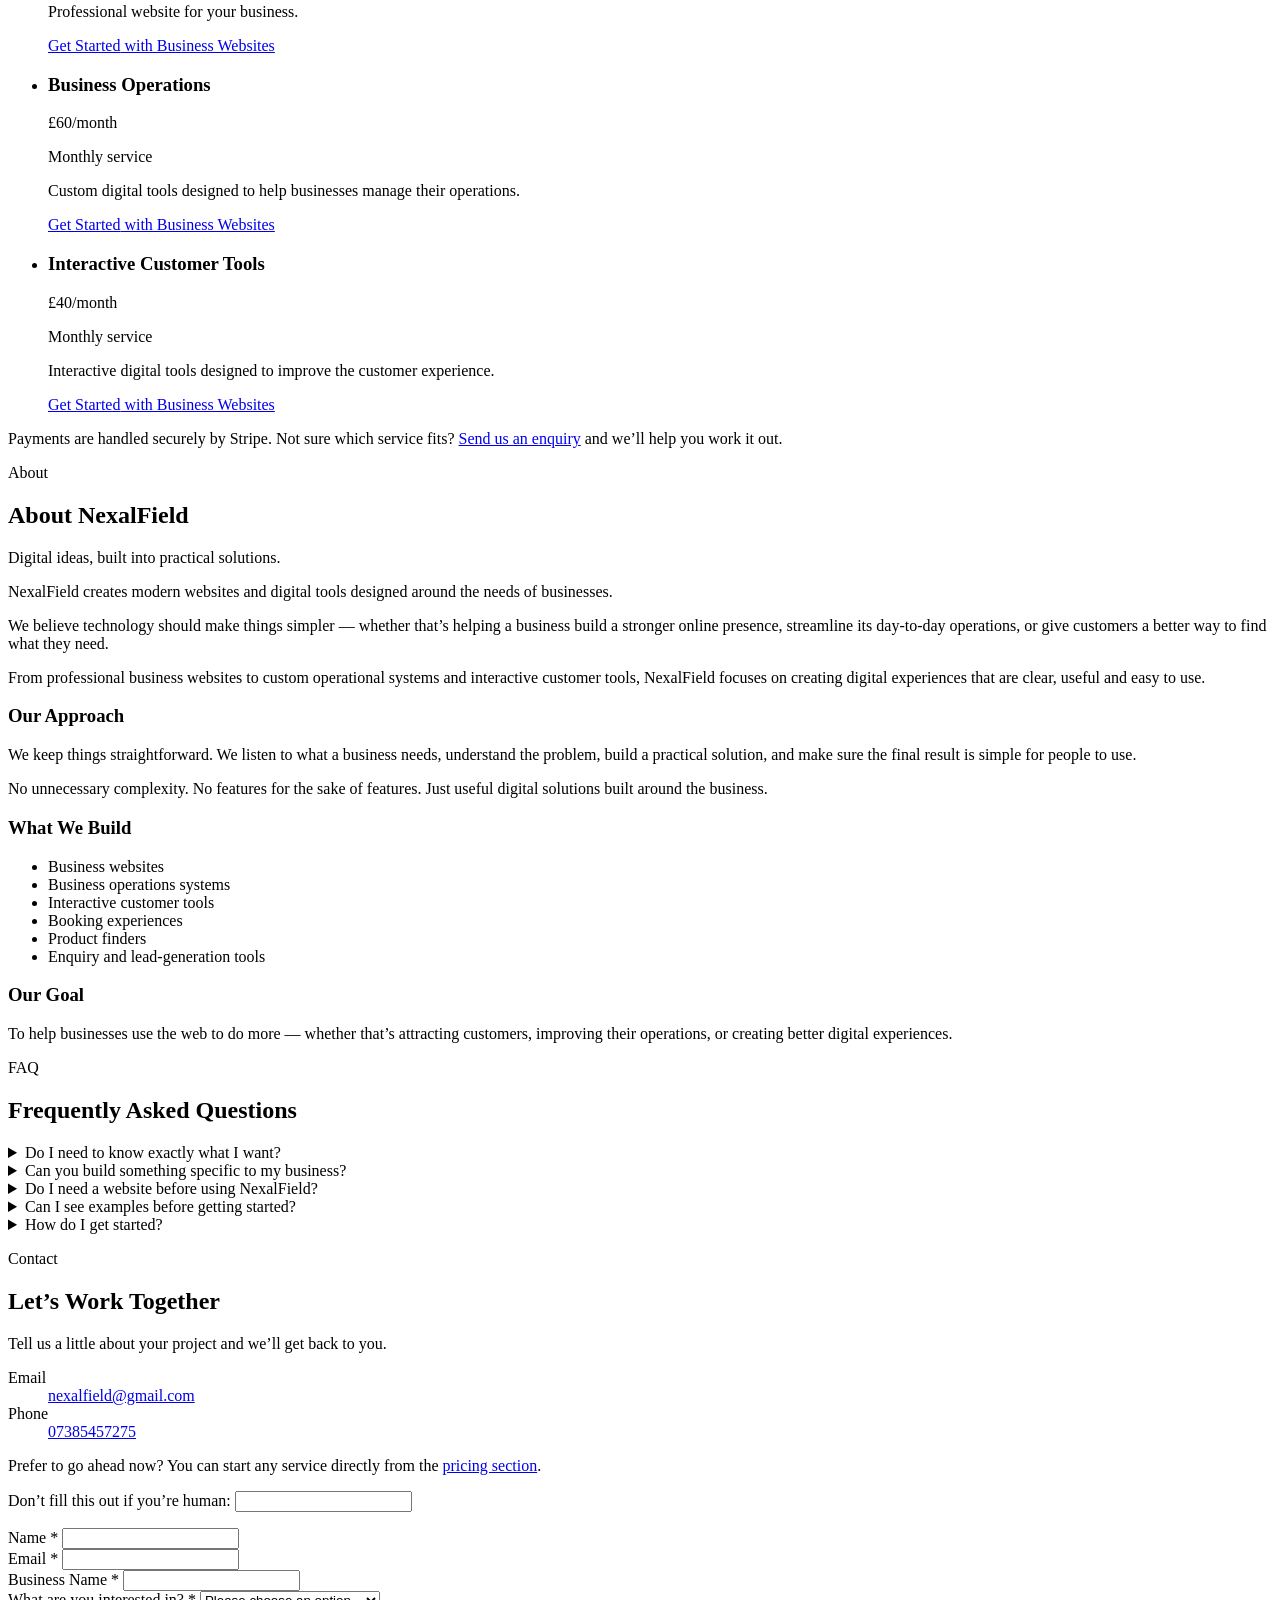
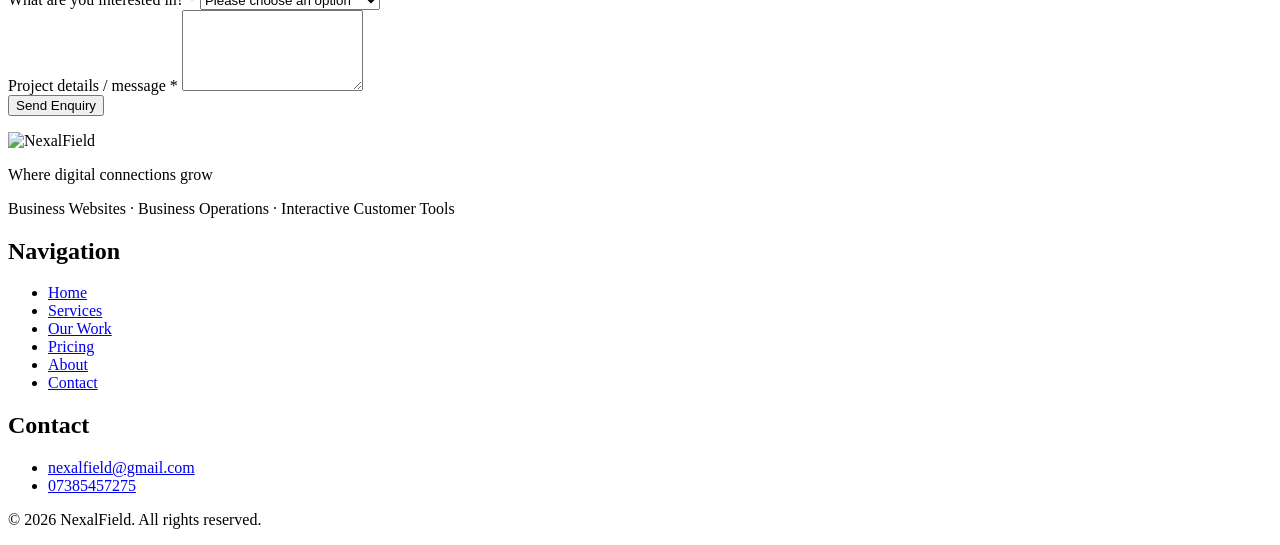
==== commit f6af7815: "Make project details field required and fix HTML Updated form fields to require project details and " ====
--- a/source-6a8ba02cddd480b186396b14-63f657cf9d016897/public/index.html
+++ b/source-6a8ba02cddd480b186396b14-63f657cf9d016897/public/index.html
@@ -163,7 +163,7 @@
           <div class="row-aside">
             <p class="row-price">£40 <span class="row-unit">/month</span></p>
 <a class="btn btn-primary btn-sm" href="#enquiryForm">Get Started<span class="sr-only"> with Business Websites</span></a>
-          \</div>
+          </div>
         </li>
       </ol>
 
@@ -543,10 +543,9 @@
           </div>
 
           <div class="field">
-            <label for="message">Project details / message <span class="optional">(optional)</span></label>
-            <textarea id="message" name="message" rows="5"></textarea>
-          </div>
-
+            <label for="message">Project details / message *</label>
+            <textarea id="message" name="message" rows="5" required></textarea>
+          </div>
           <button class="btn btn-primary btn-block" type="submit" id="submitBtn">Send Enquiry</button>
 
           <p class="form-status" id="formStatus" role="status" aria-live="polite"></p>
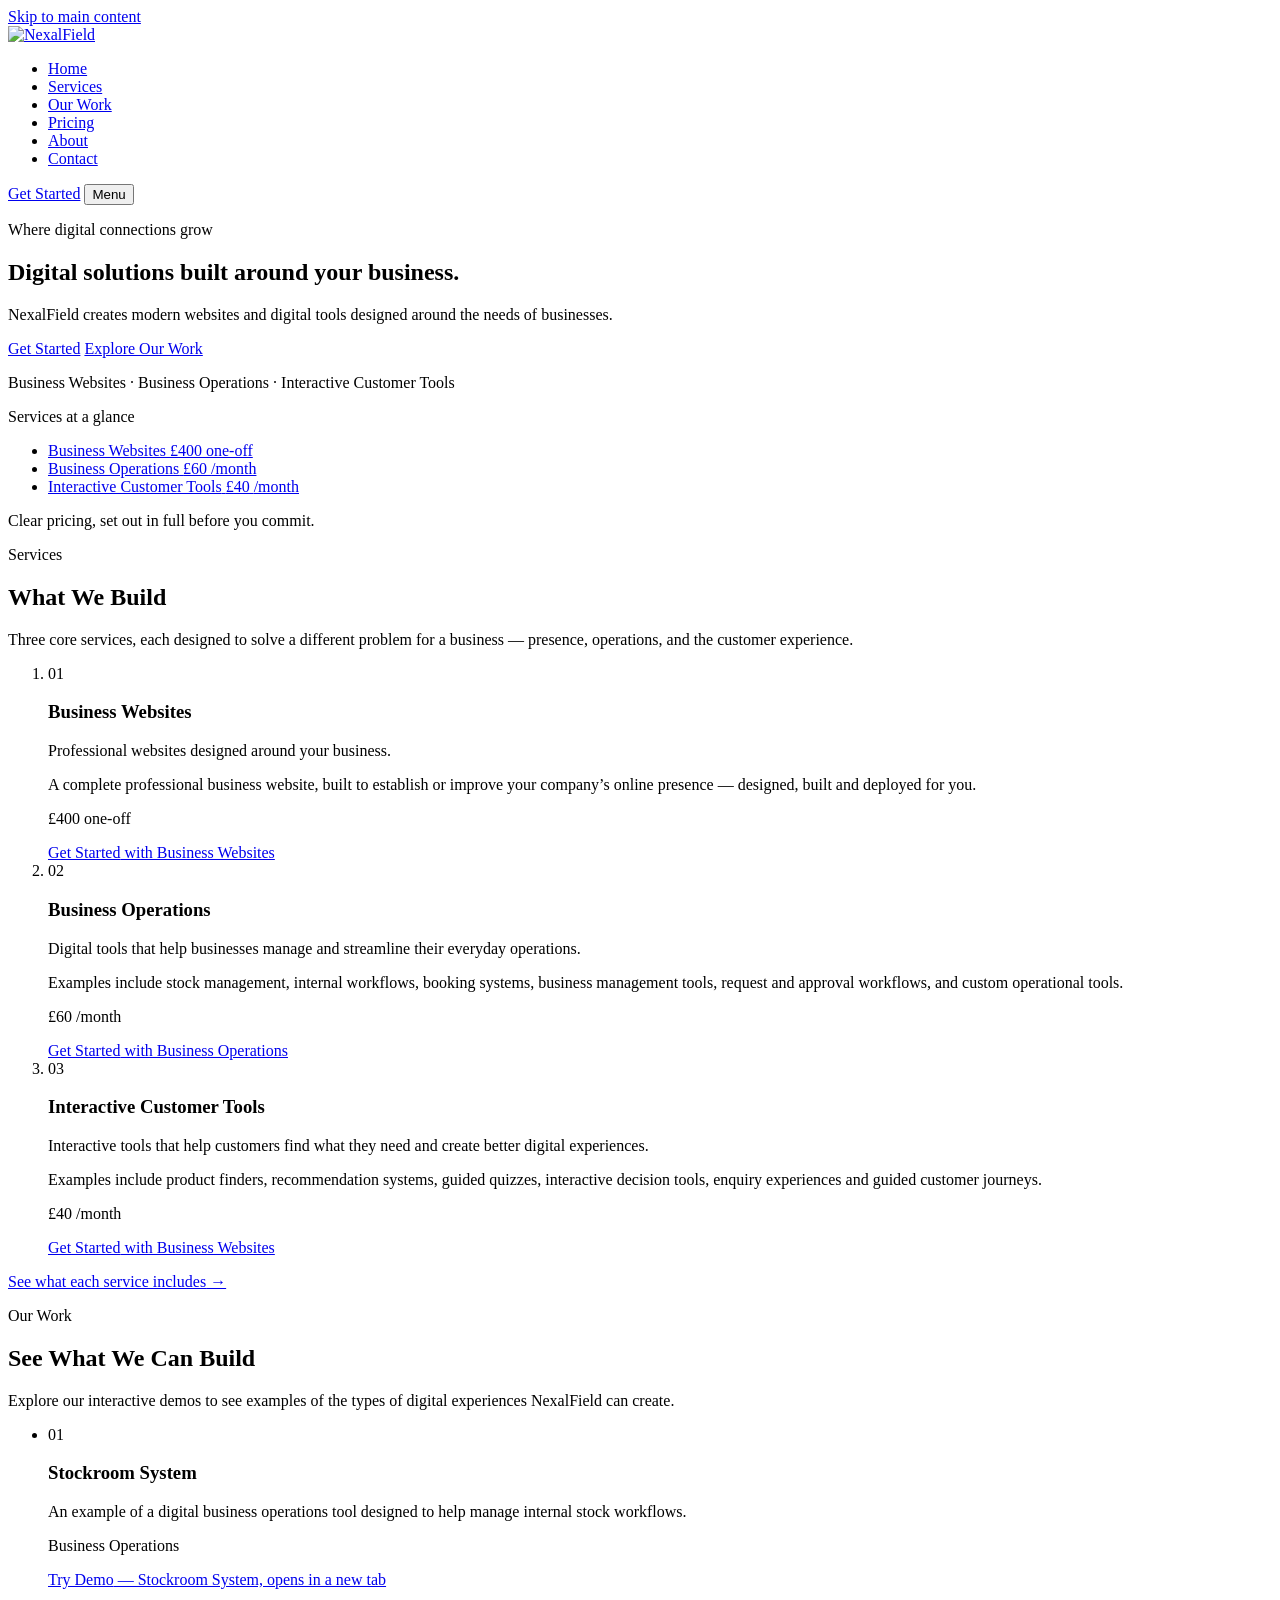
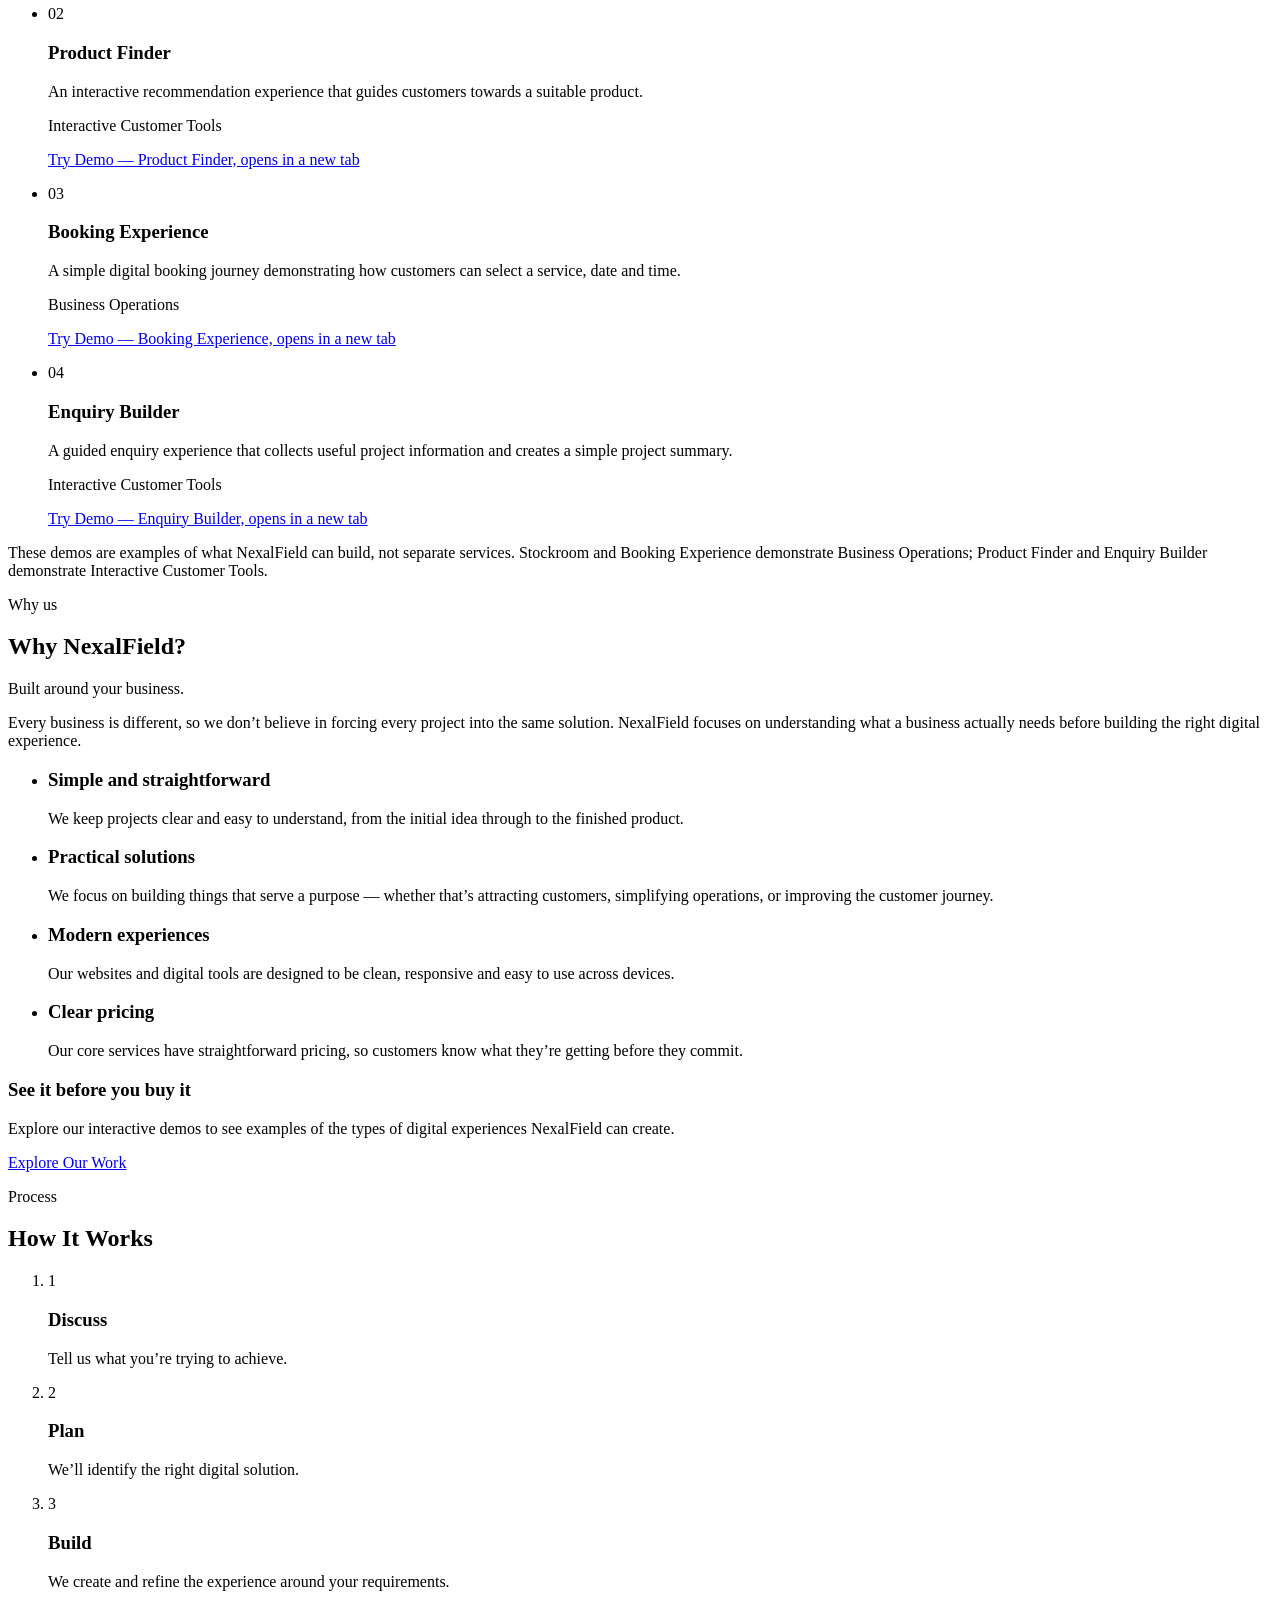
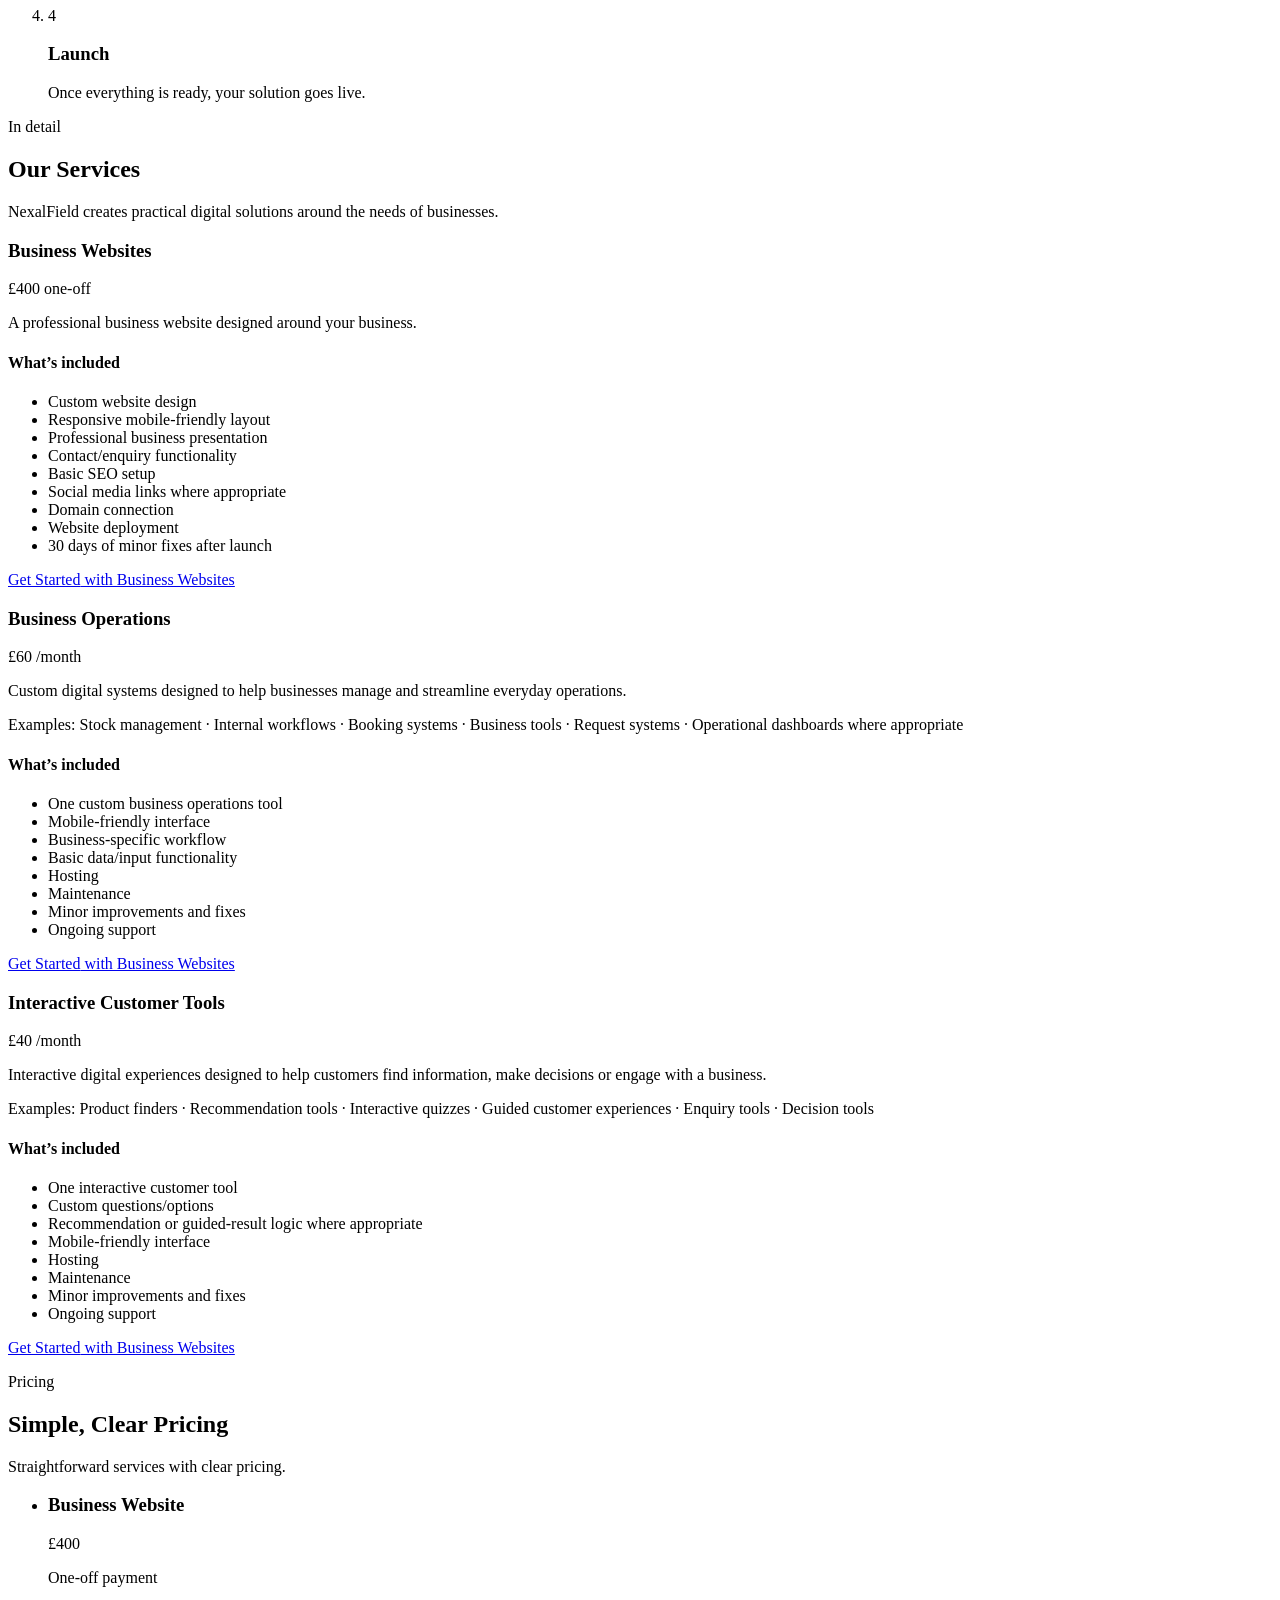
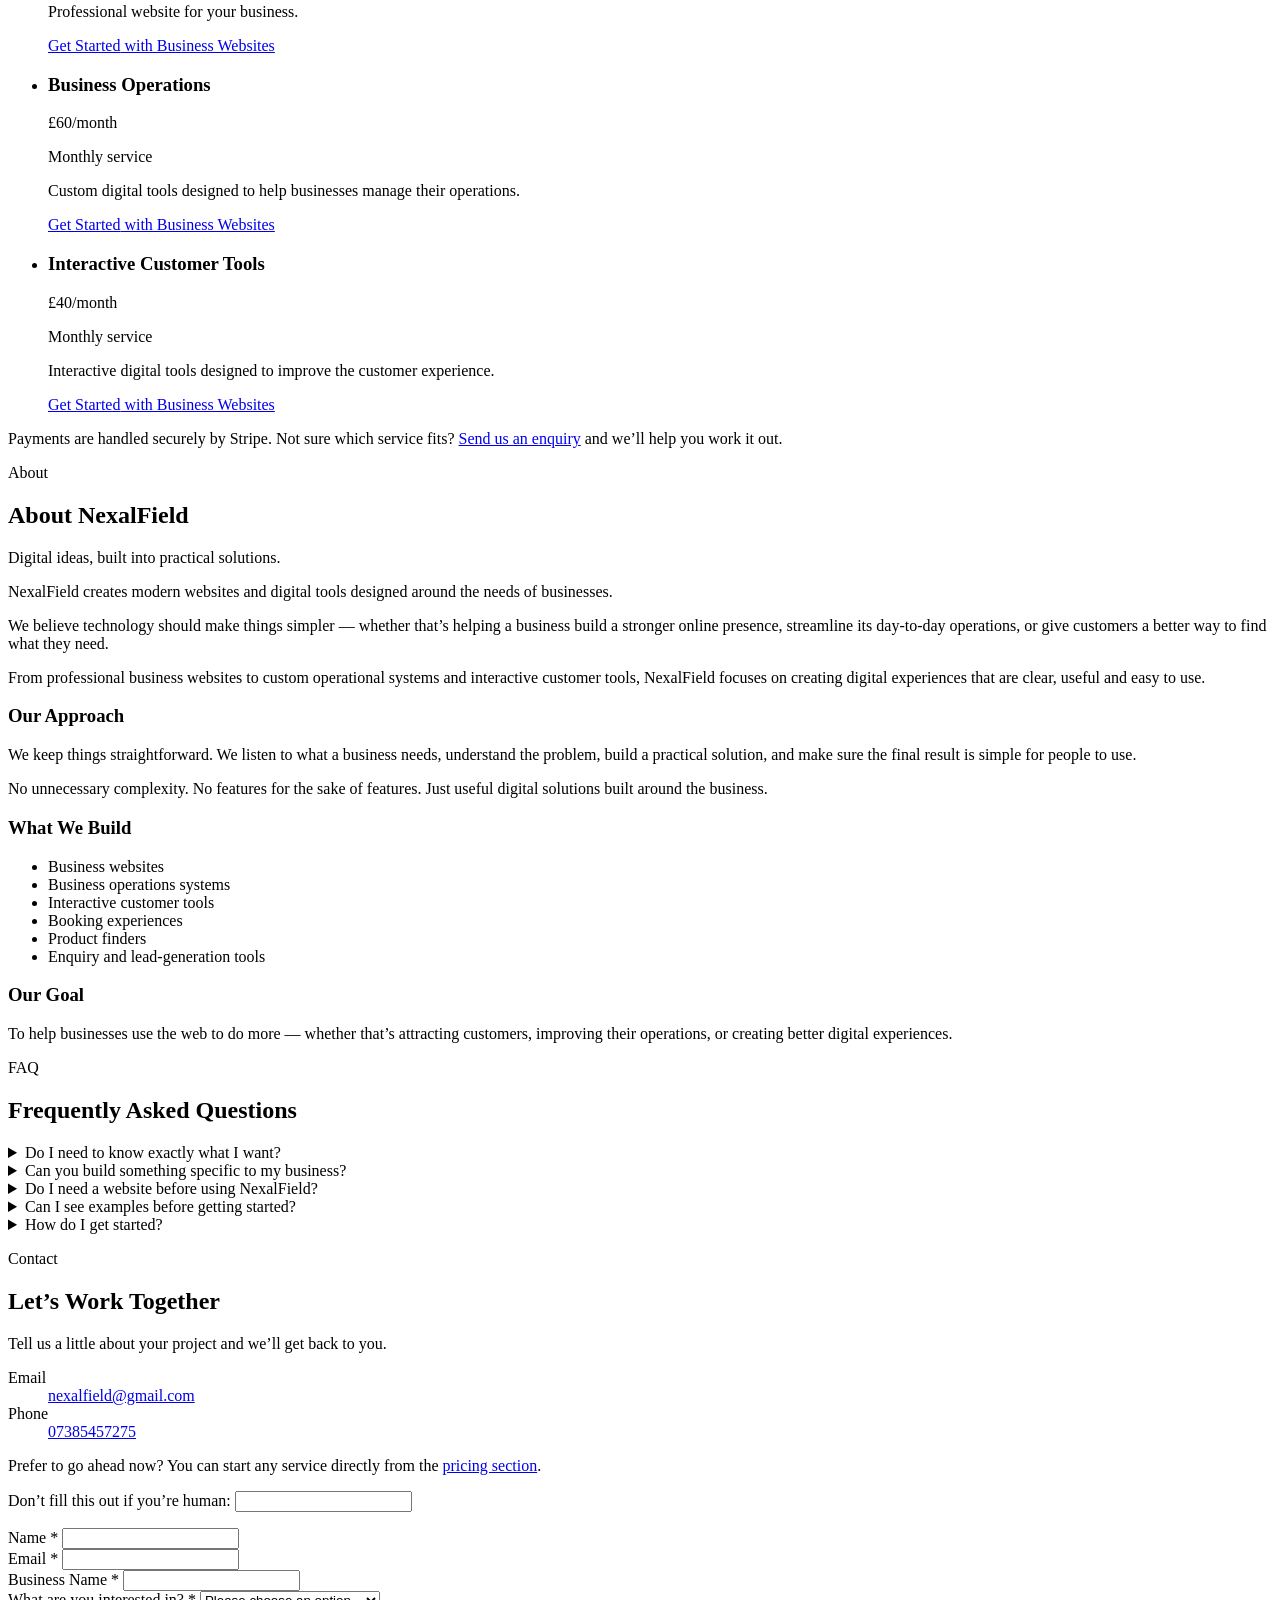
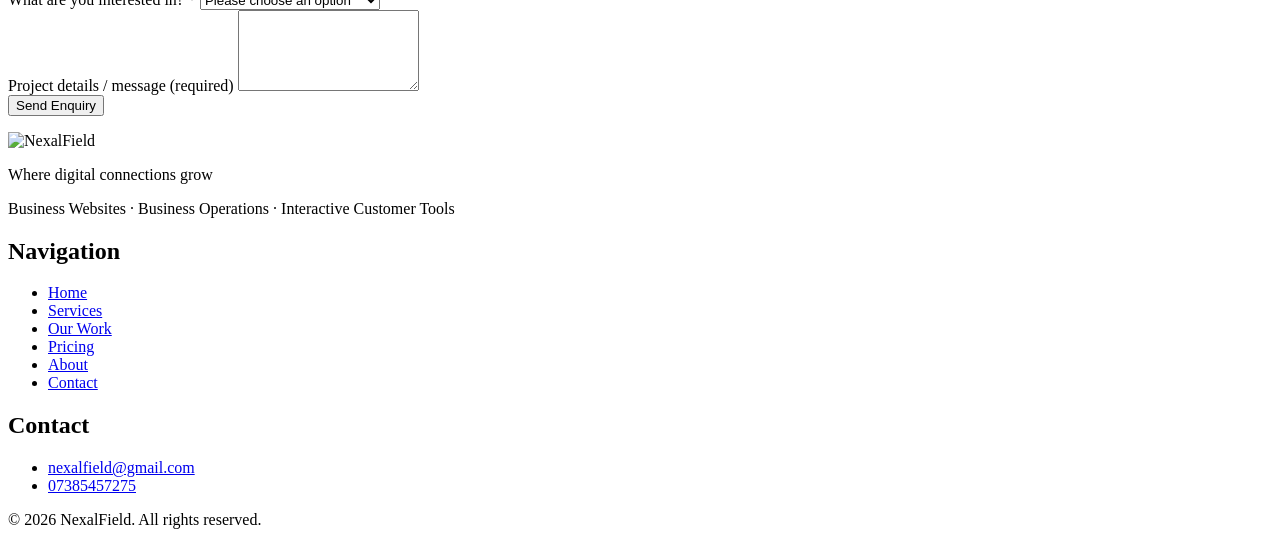
==== commit 116d2ab6: "Update label for project details to indicate required field" ====
--- a/source-6a8ba02cddd480b186396b14-63f657cf9d016897/public/index.html
+++ b/source-6a8ba02cddd480b186396b14-63f657cf9d016897/public/index.html
@@ -543,7 +543,7 @@
           </div>
 
           <div class="field">
-            <label for="message">Project details / message *</label>
+            <label for="message">Project details / message <span class="optional">(required)</span></label>
             <textarea id="message" name="message" rows="5" required></textarea>
           </div>
           <button class="btn btn-primary btn-block" type="submit" id="submitBtn">Send Enquiry</button>
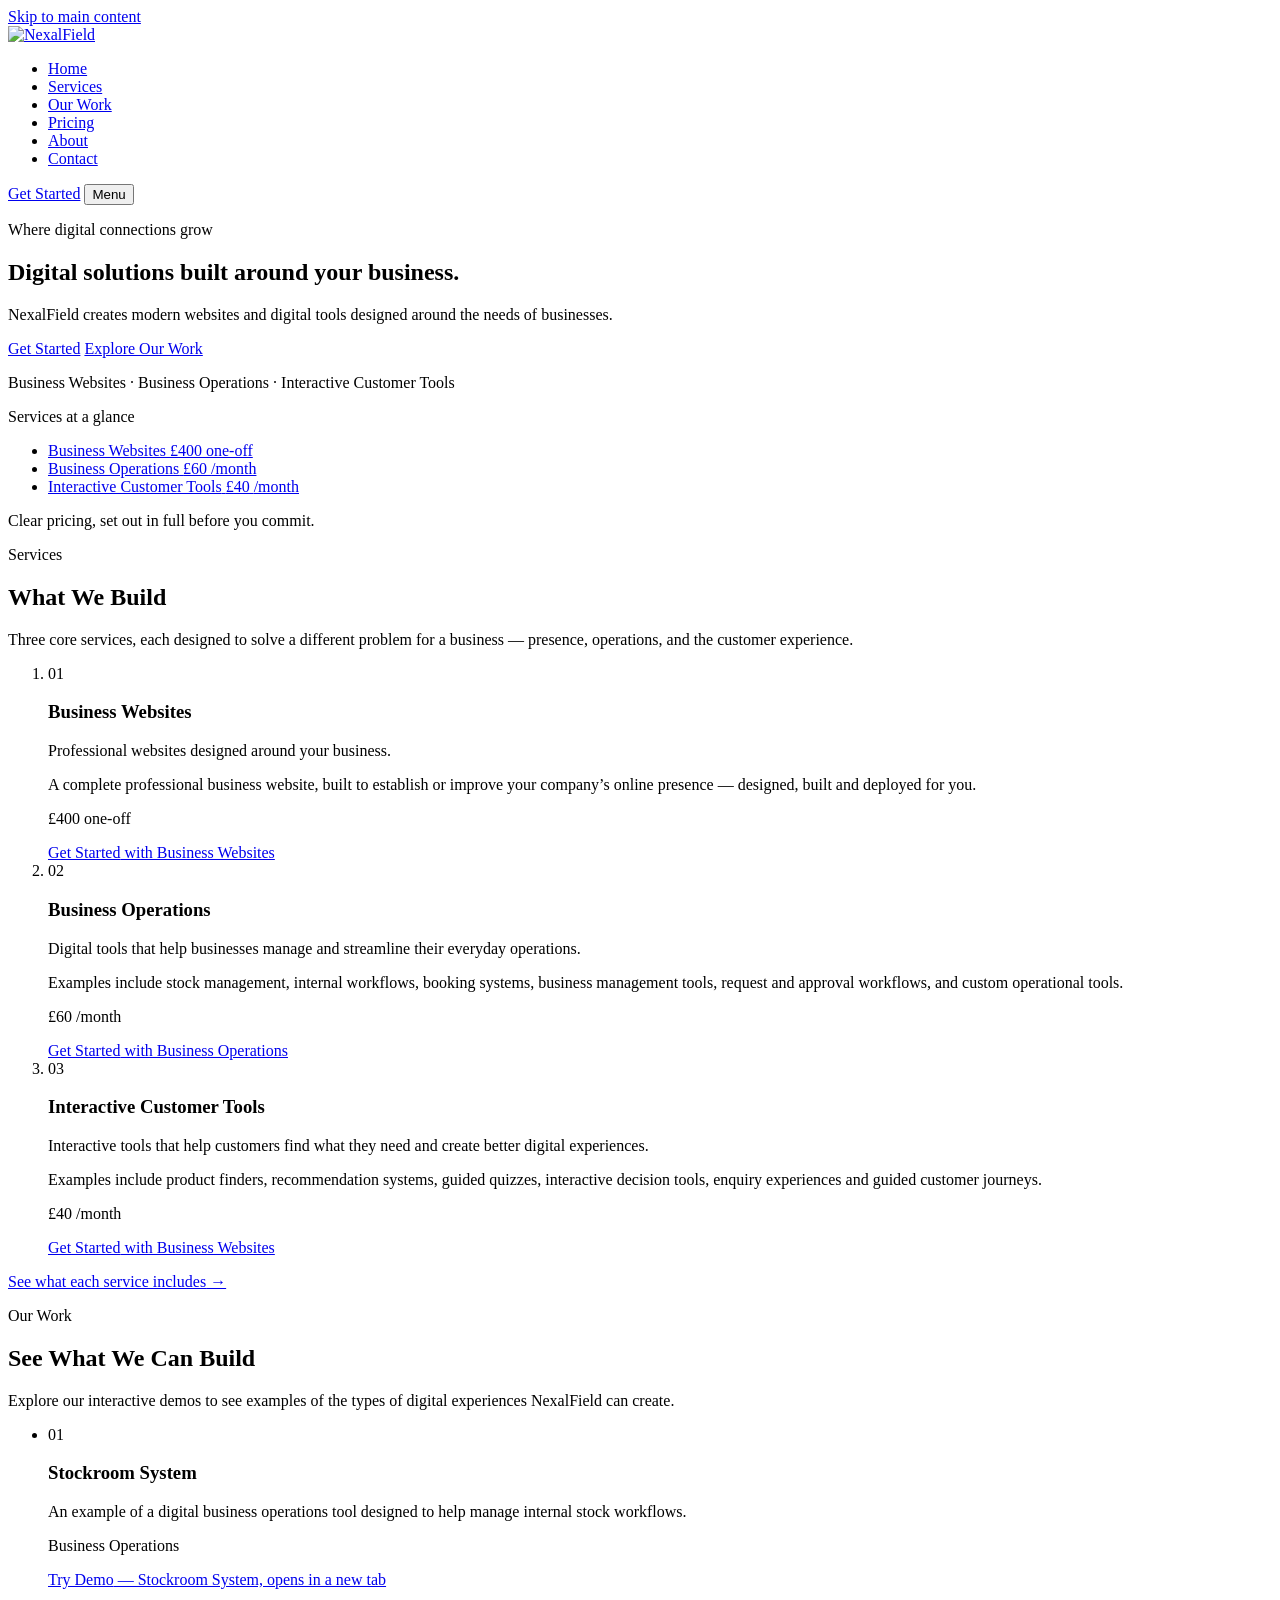
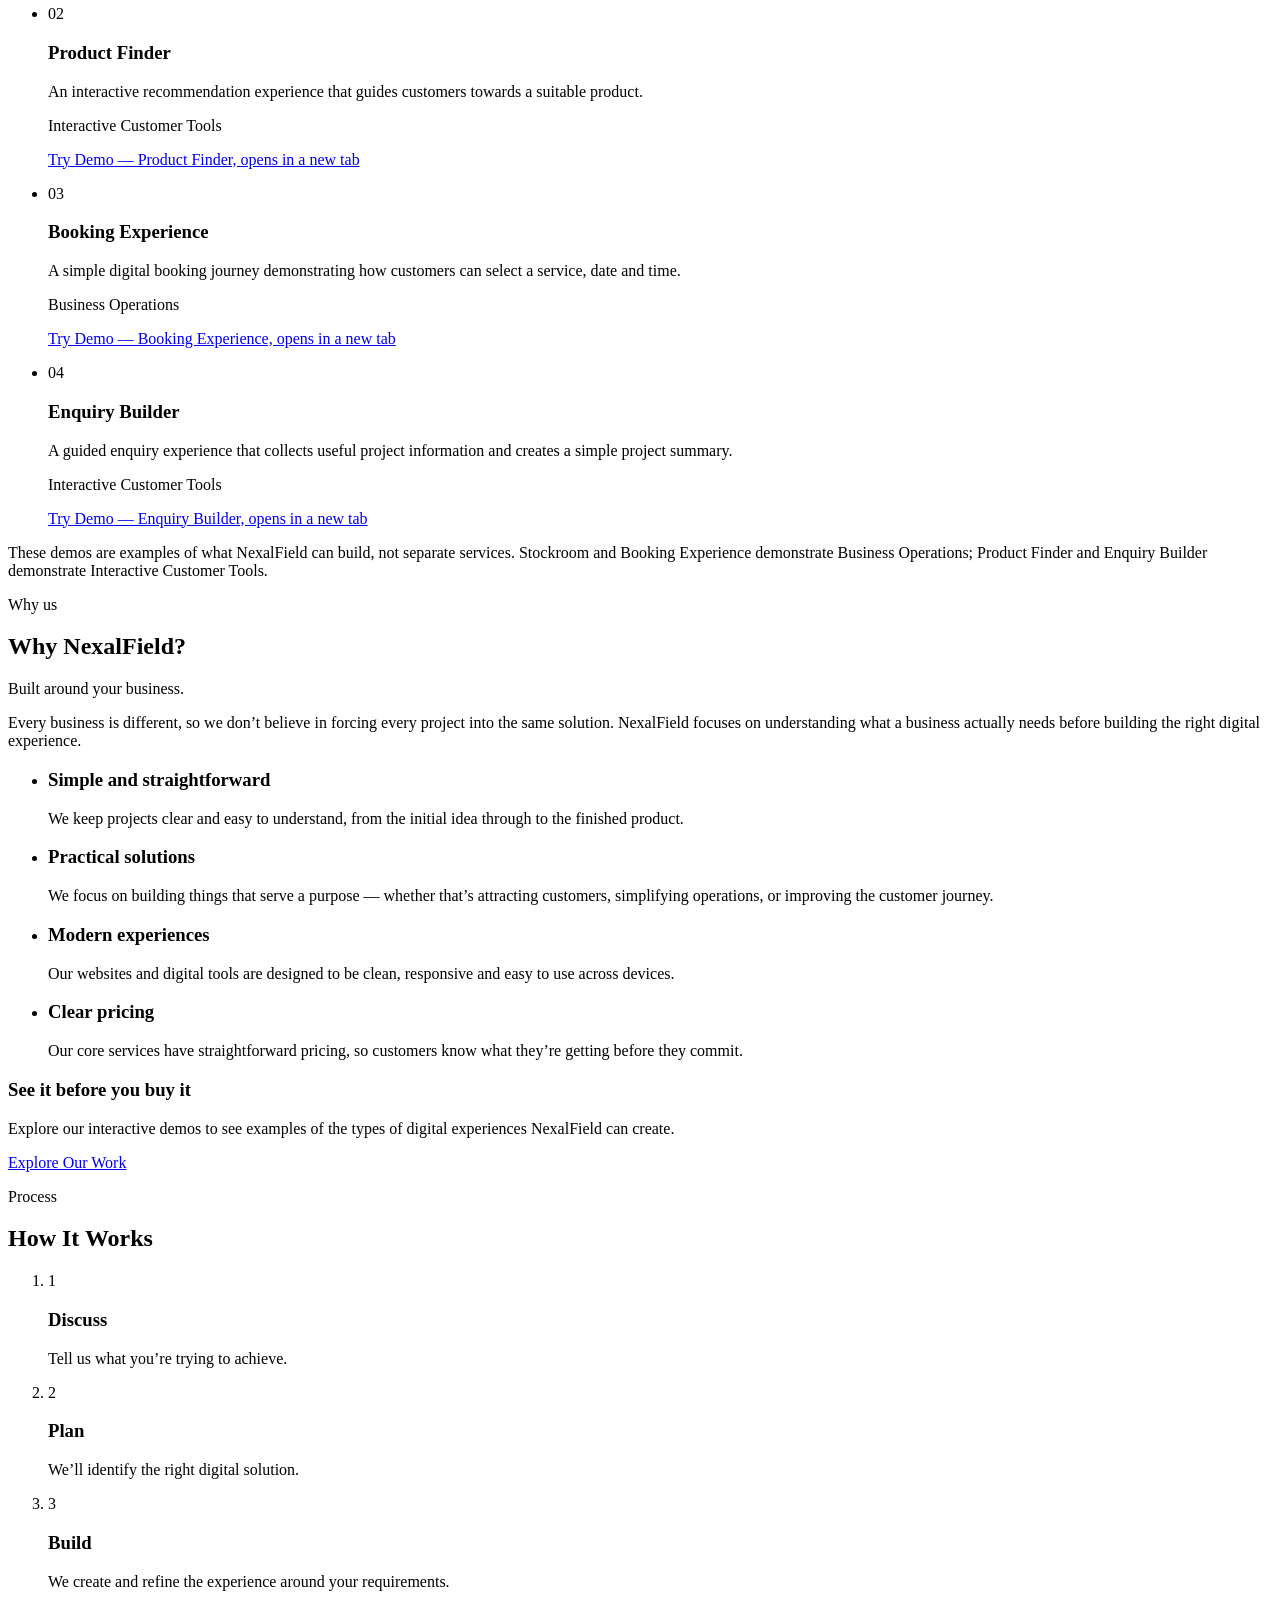
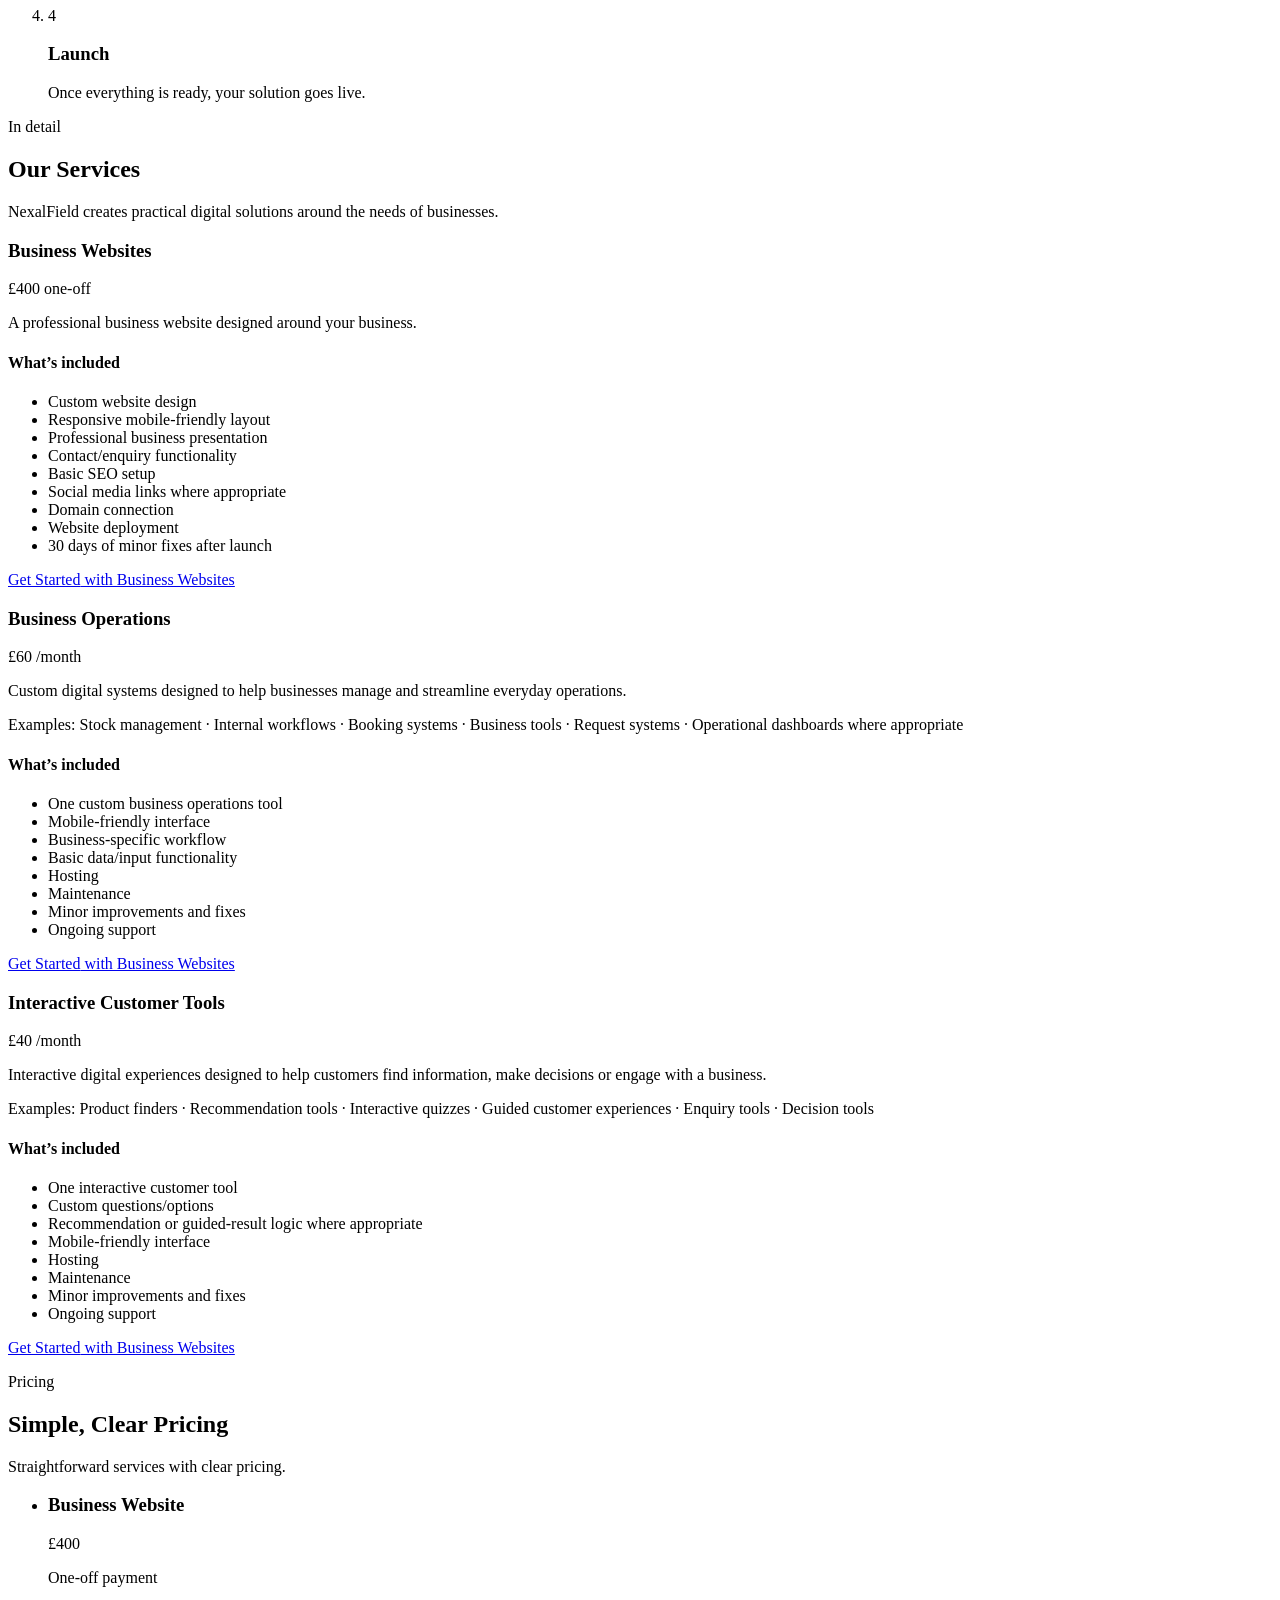
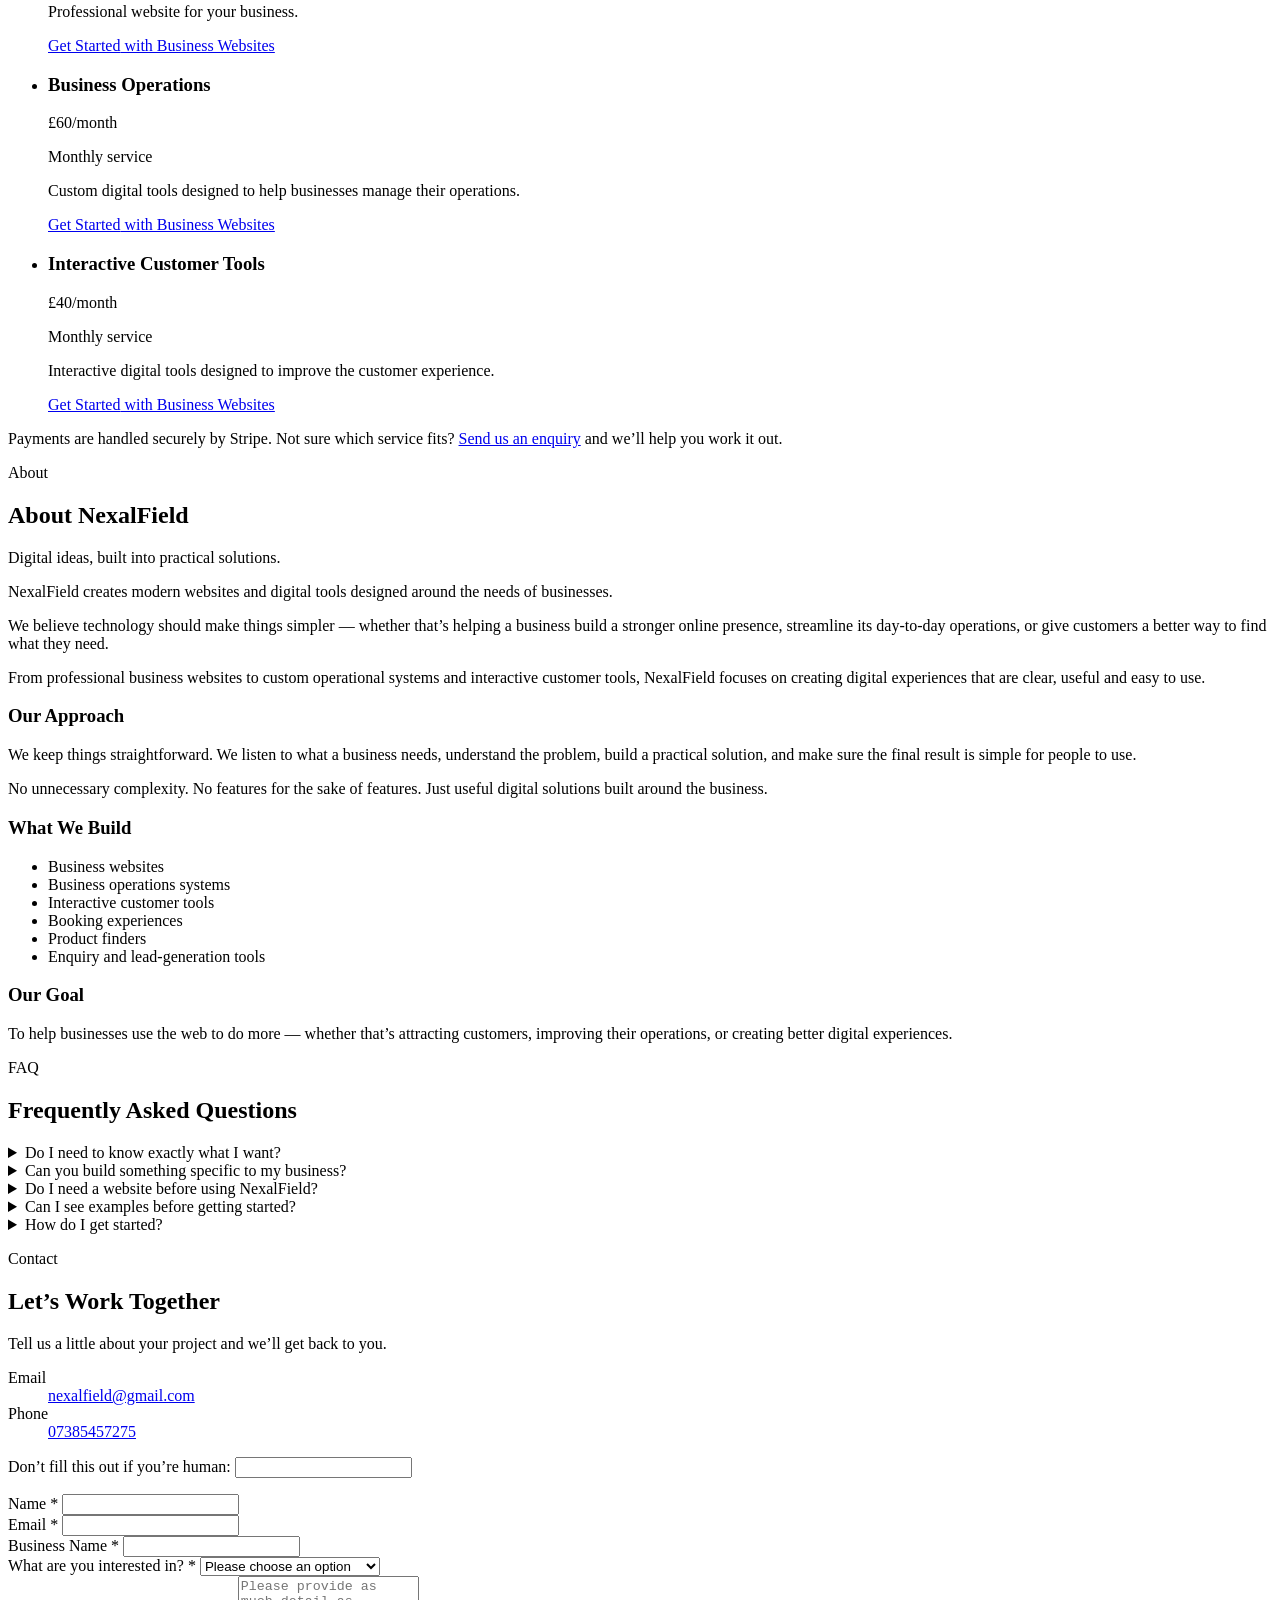
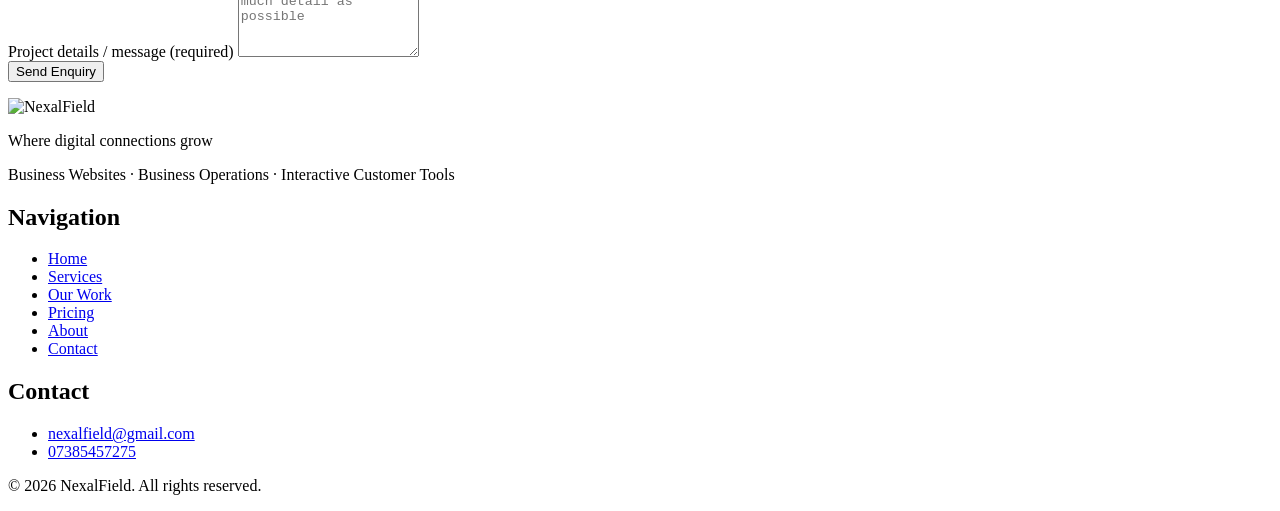
==== commit 4c03e77b: "Enhance form with placeholder and clean up content Updated the message textarea to include a placeho" ====
--- a/source-6a8ba02cddd480b186396b14-63f657cf9d016897/public/index.html
+++ b/source-6a8ba02cddd480b186396b14-63f657cf9d016897/public/index.html
@@ -498,7 +498,7 @@
           </div>
         </dl>
 
-        <p class="note">Prefer to go ahead now? You can start any service directly from the <a href="#pricing">pricing section</a>.</p>
+        
       </div>
 
       <div class="form-card">
@@ -506,7 +506,7 @@
           id="enquiryForm"
           name="enquiry"
           method="POST"
-          action="https://formspree.io/f/xvkopaor"
+          action="https://formspree.io/f/xbgjroeo"
           <input type="hidden" name="form-name" value="enquiry">
           <p class="hp-field">
             <label>Don&rsquo;t fill this out if you&rsquo;re human: <input name="bot-field" tabindex="-1" autocomplete="off"></label>
@@ -544,7 +544,7 @@
 
           <div class="field">
             <label for="message">Project details / message <span class="optional">(required)</span></label>
-            <textarea id="message" name="message" rows="5" required></textarea>
+            <textarea id="message" name="message" rows="5" required placeholder="Please provide as much detail as possible"></textarea>
           </div>
           <button class="btn btn-primary btn-block" type="submit" id="submitBtn">Send Enquiry</button>
 
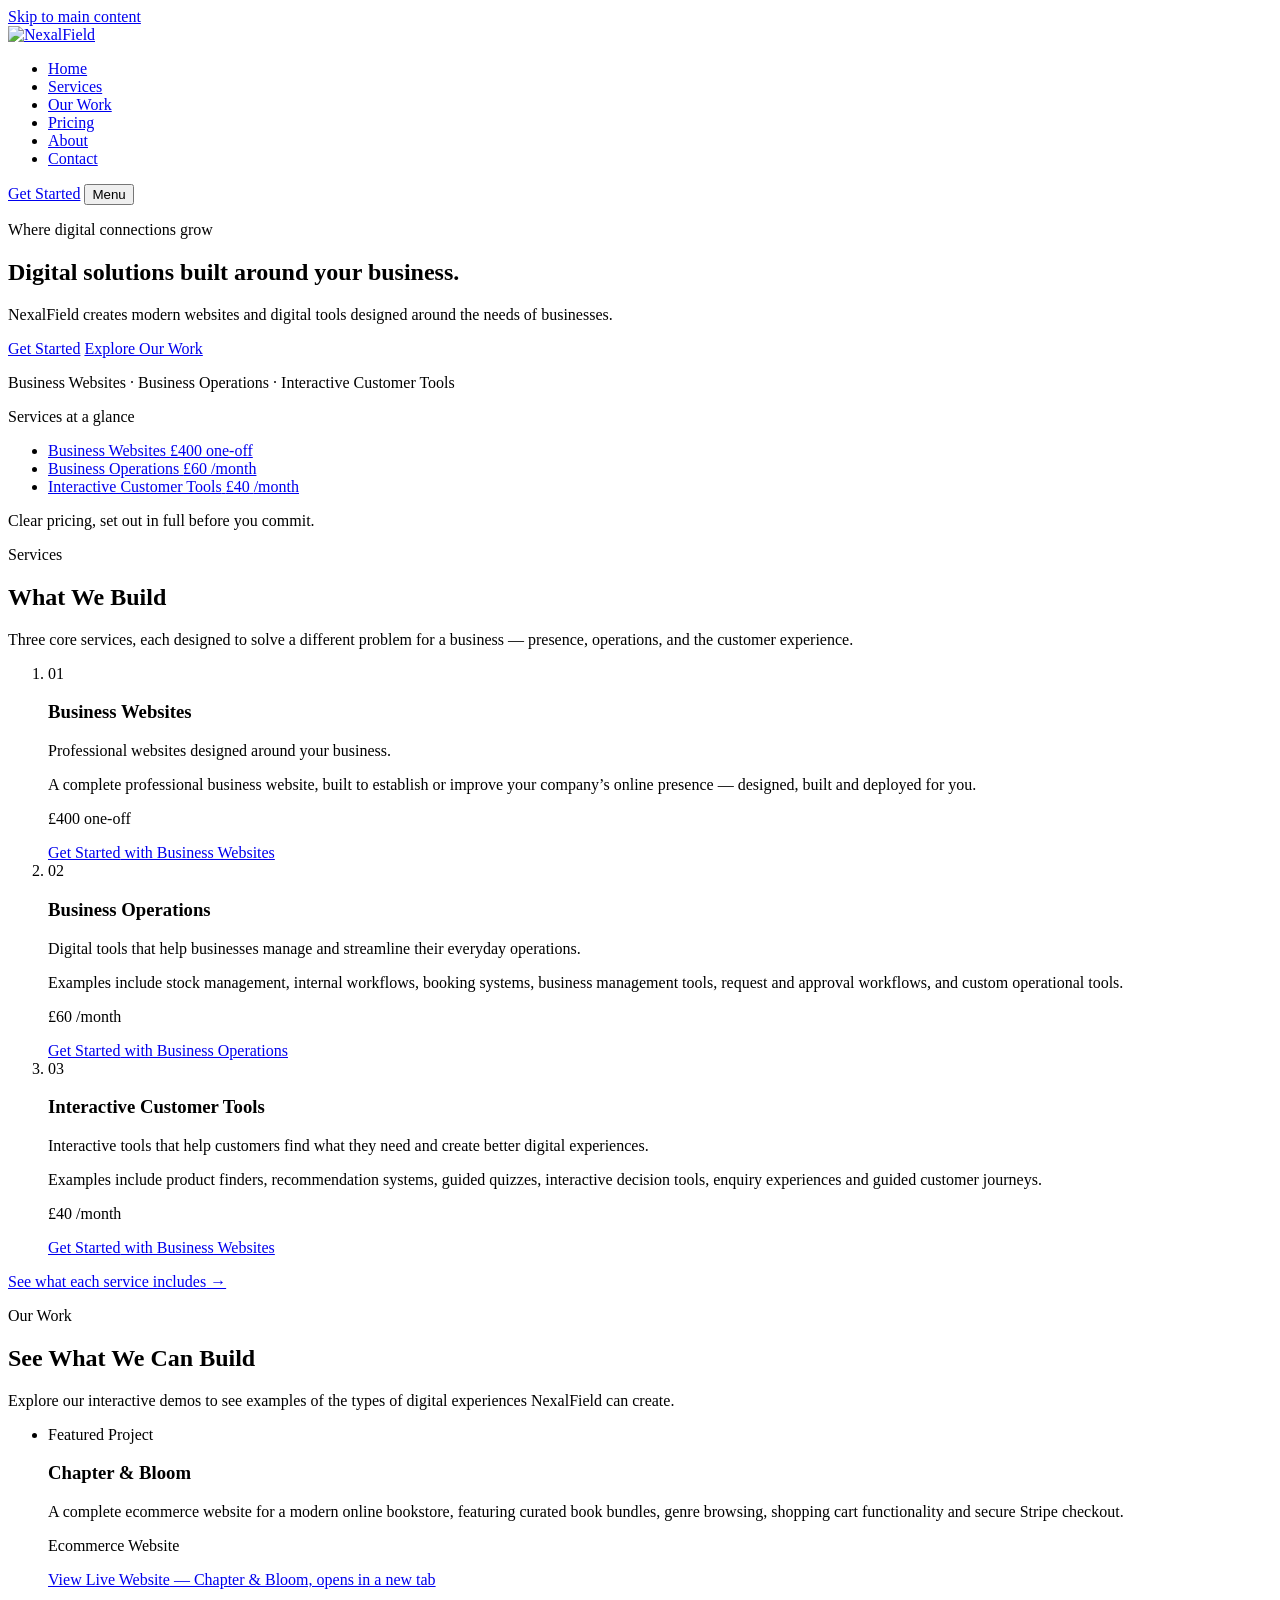
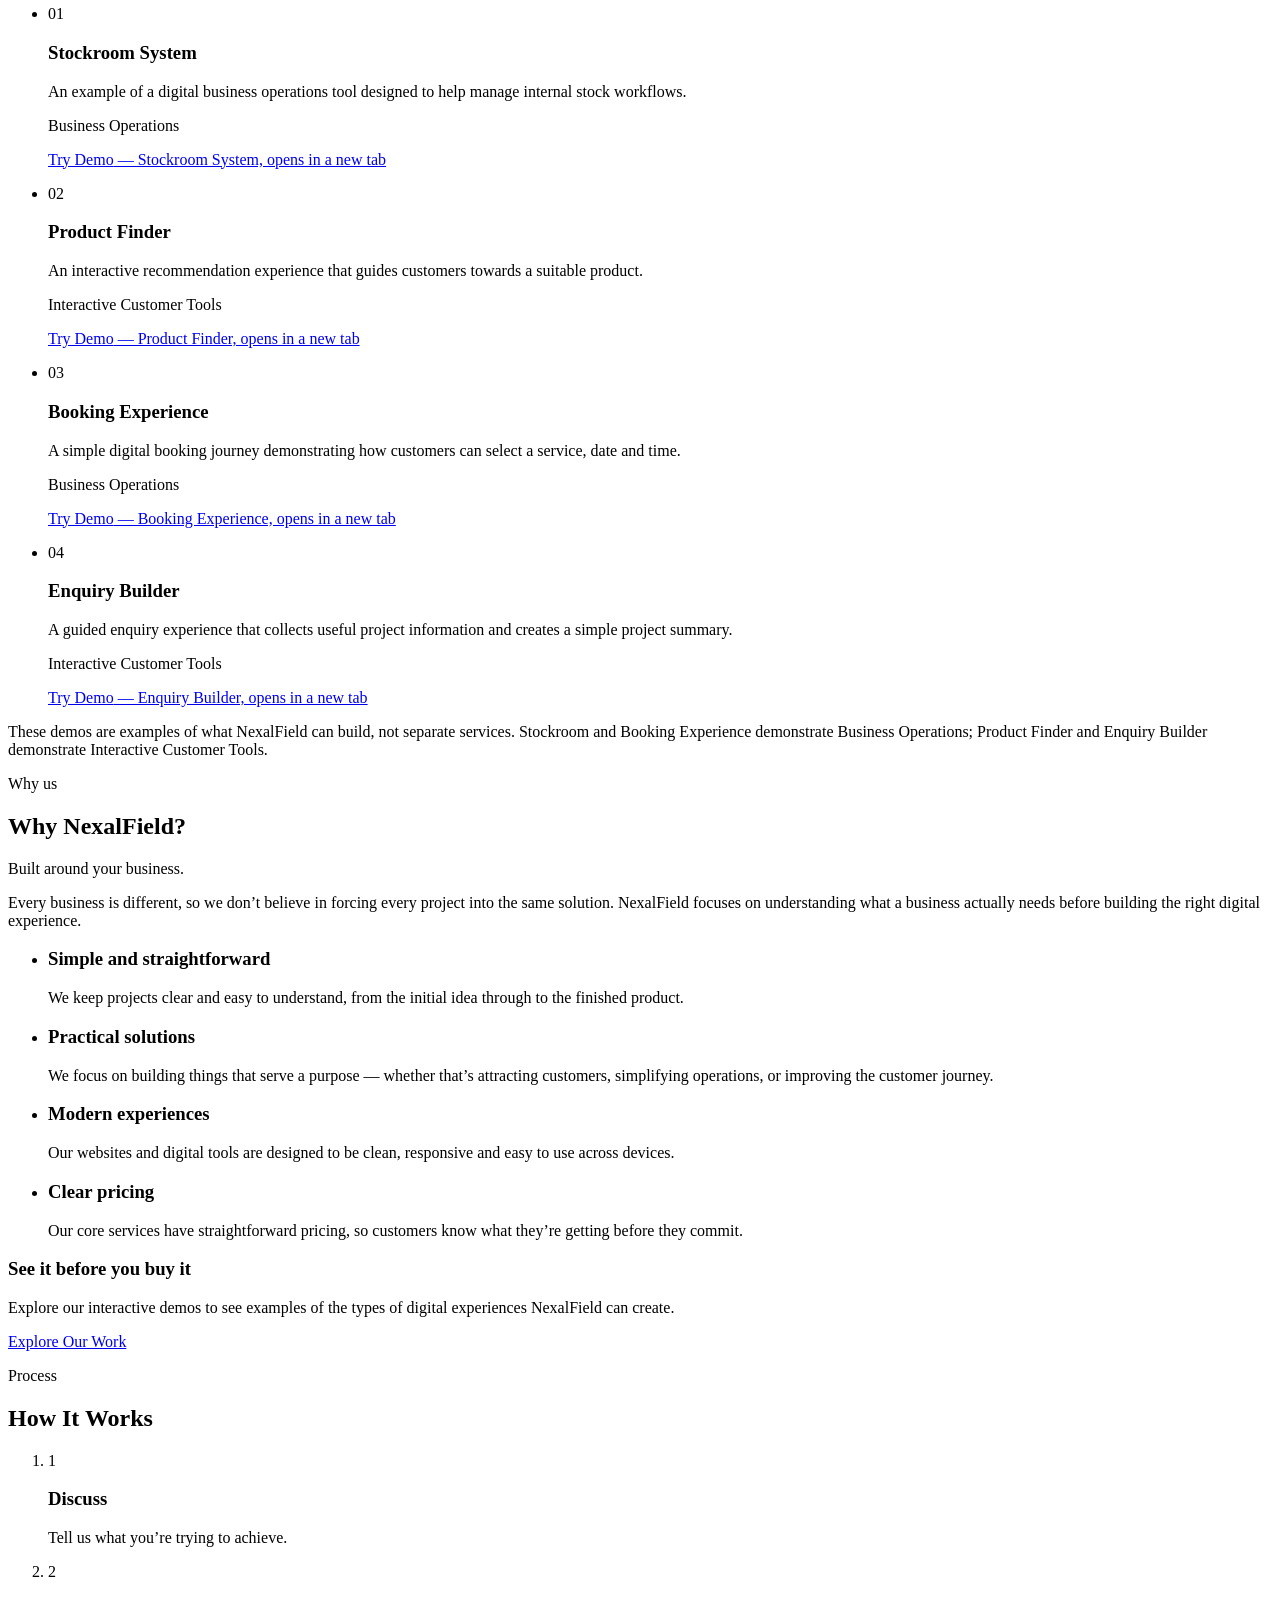
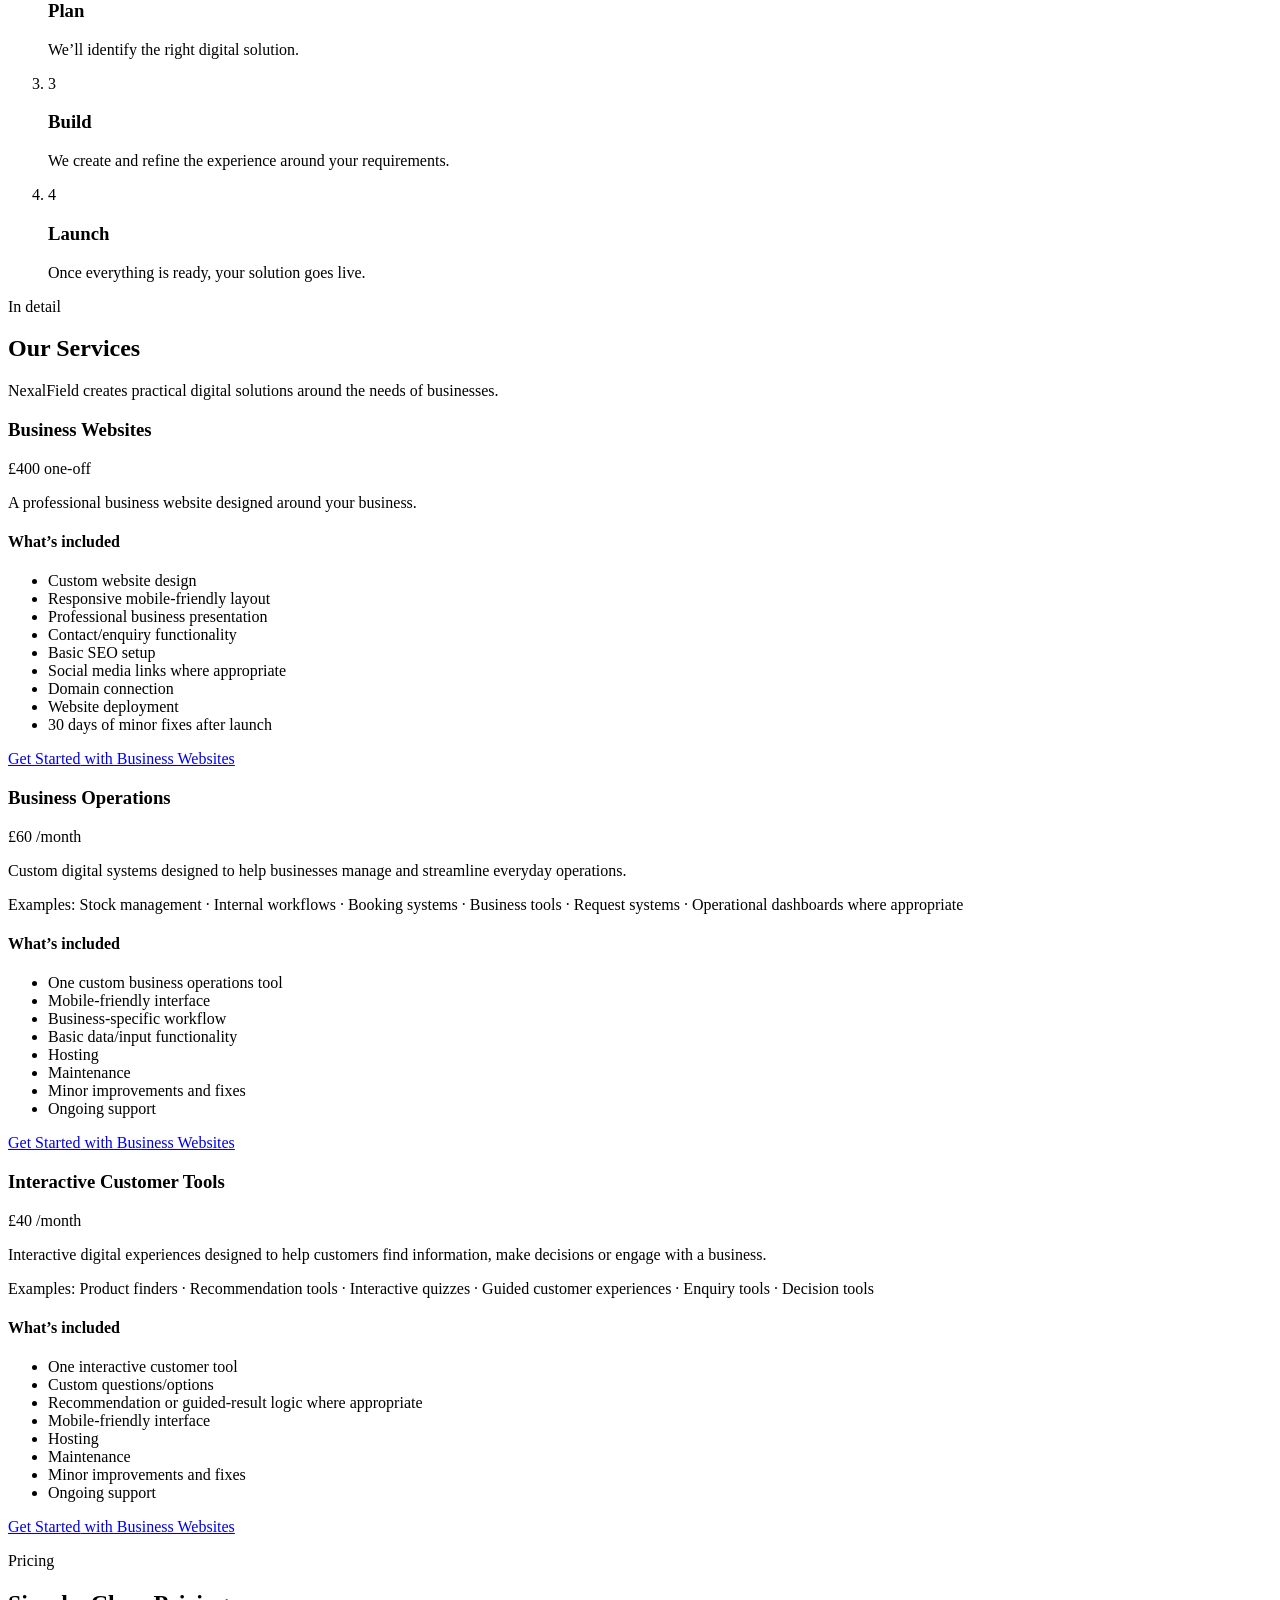
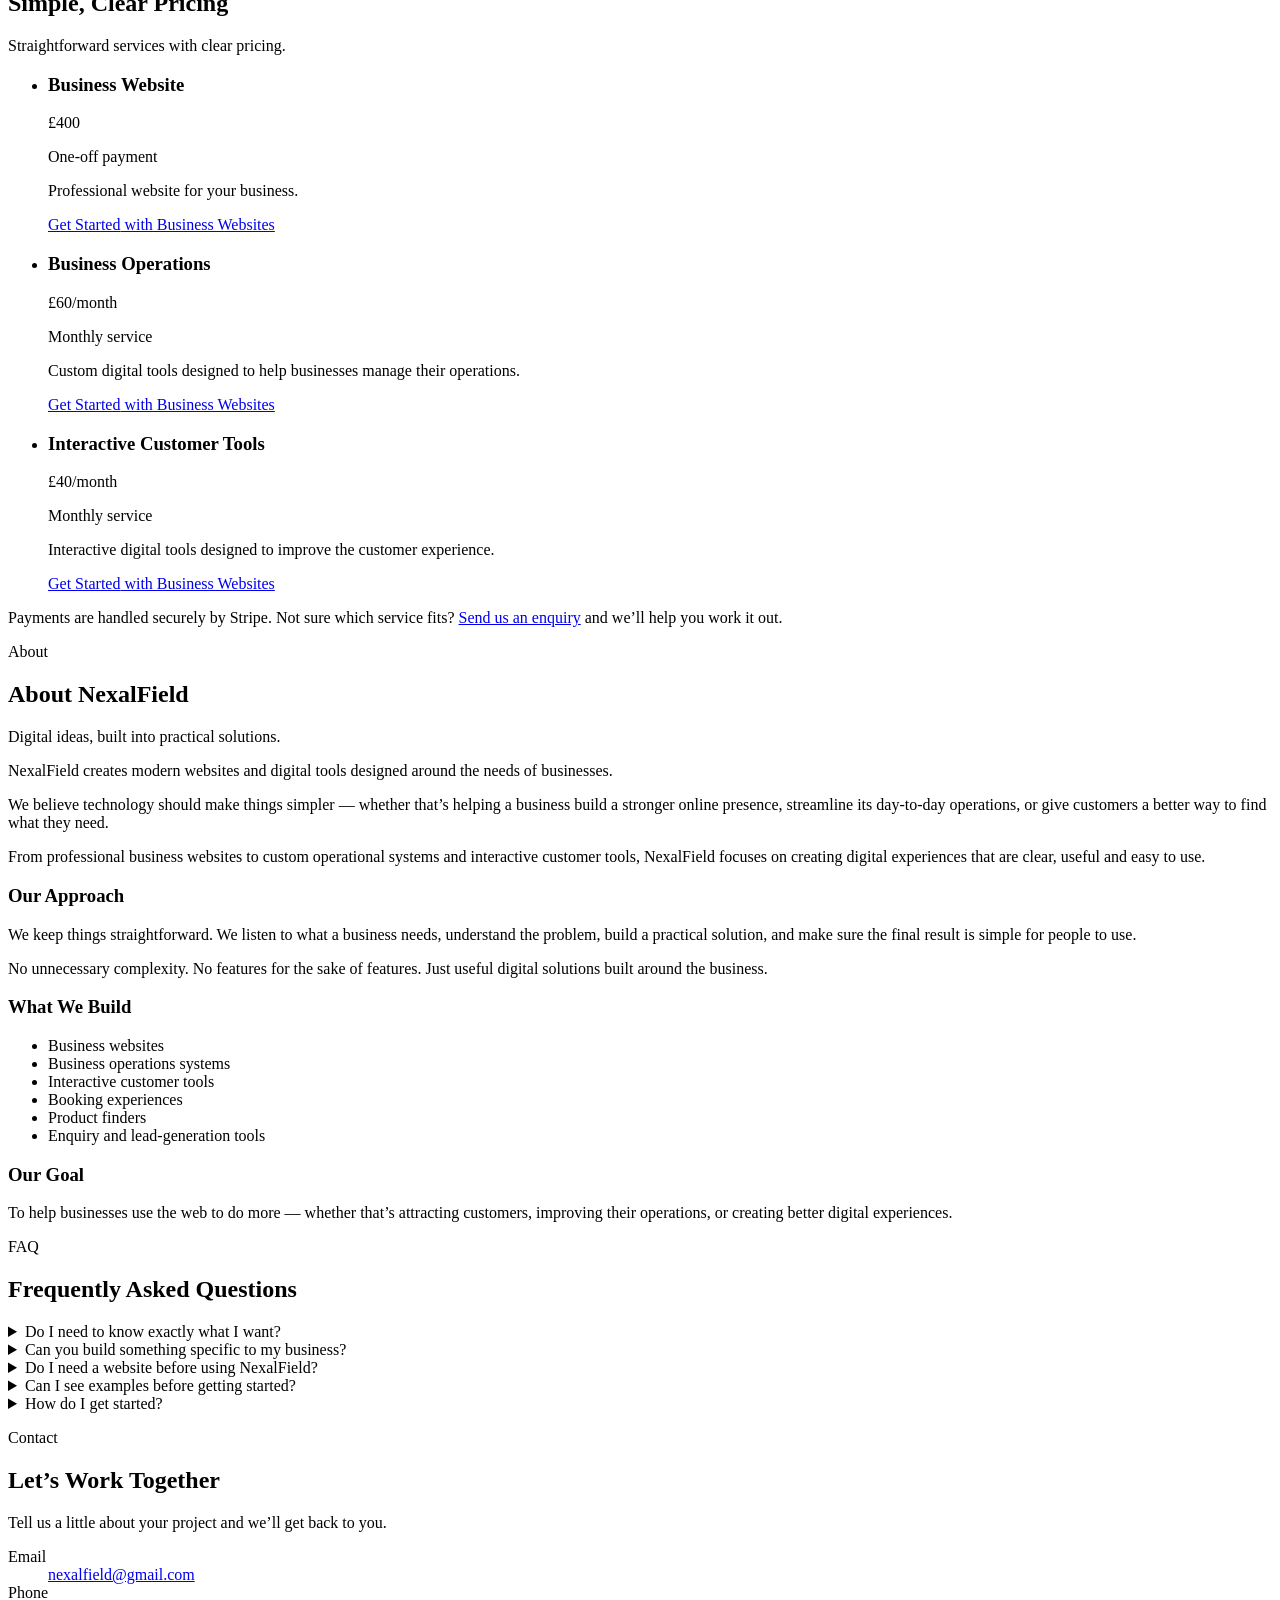
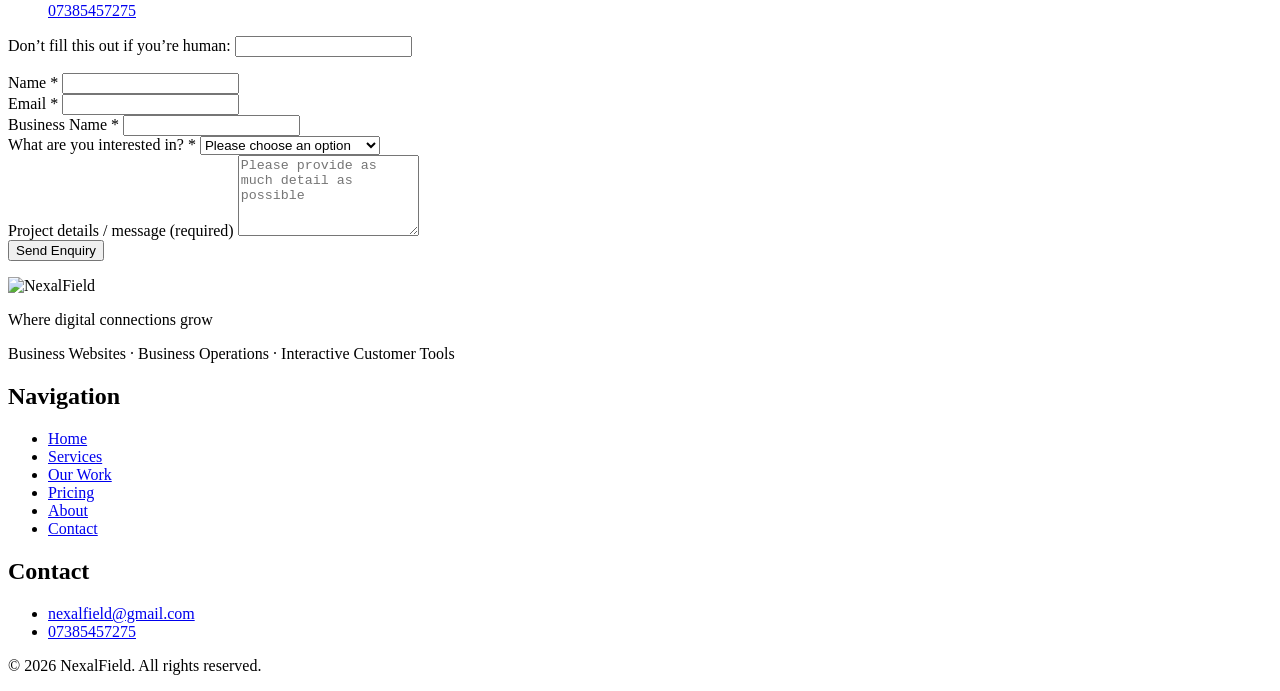
==== commit c502cc7f: "Add Chapter & Bloom featured project and a premium animation pass Enhancement of the existing live s" ====
--- a/source-6a8ba02cddd480b186396b14-63f657cf9d016897/public/index.html
+++ b/source-6a8ba02cddd480b186396b14-63f657cf9d016897/public/index.html
@@ -3,6 +3,7 @@
 <head>
 <meta charset="utf-8">
 <meta name="viewport" content="width=device-width, initial-scale=1">
+<script>document.documentElement.classList.add('js');</script>
 <title>NexalField | Digital Solutions for Businesses</title>
 <meta name="description" content="NexalField creates professional business websites, digital operations systems and interactive customer tools designed around the needs of businesses.">
 <link rel="canonical" href="https://nexalfield.com/">
@@ -181,6 +182,15 @@
       </div>
 
       <ul class="demo-grid">
+        <li class="card demo-card demo-card--featured">
+          <p class="eyebrow featured-eyebrow"><span class="eyebrow-rule" aria-hidden="true"></span>Featured Project</p>
+          <h3>Chapter &amp; Bloom</h3>
+          <p>A complete ecommerce website for a modern online bookstore, featuring curated book bundles, genre browsing, shopping cart functionality and secure Stripe checkout.</p>
+          <div class="featured-foot">
+            <p class="tag">Ecommerce Website</p>
+            <a class="btn btn-primary btn-external" href="https://chapterandbloom.co.uk" target="_blank" rel="noopener noreferrer">View Live Website<span class="sr-only"> — Chapter &amp; Bloom, opens in a new tab</span></a>
+          </div>
+        </li>
         <li class="card demo-card">
           <p class="card-index" aria-hidden="true">01</p>
           <h3>Stockroom System</h3>
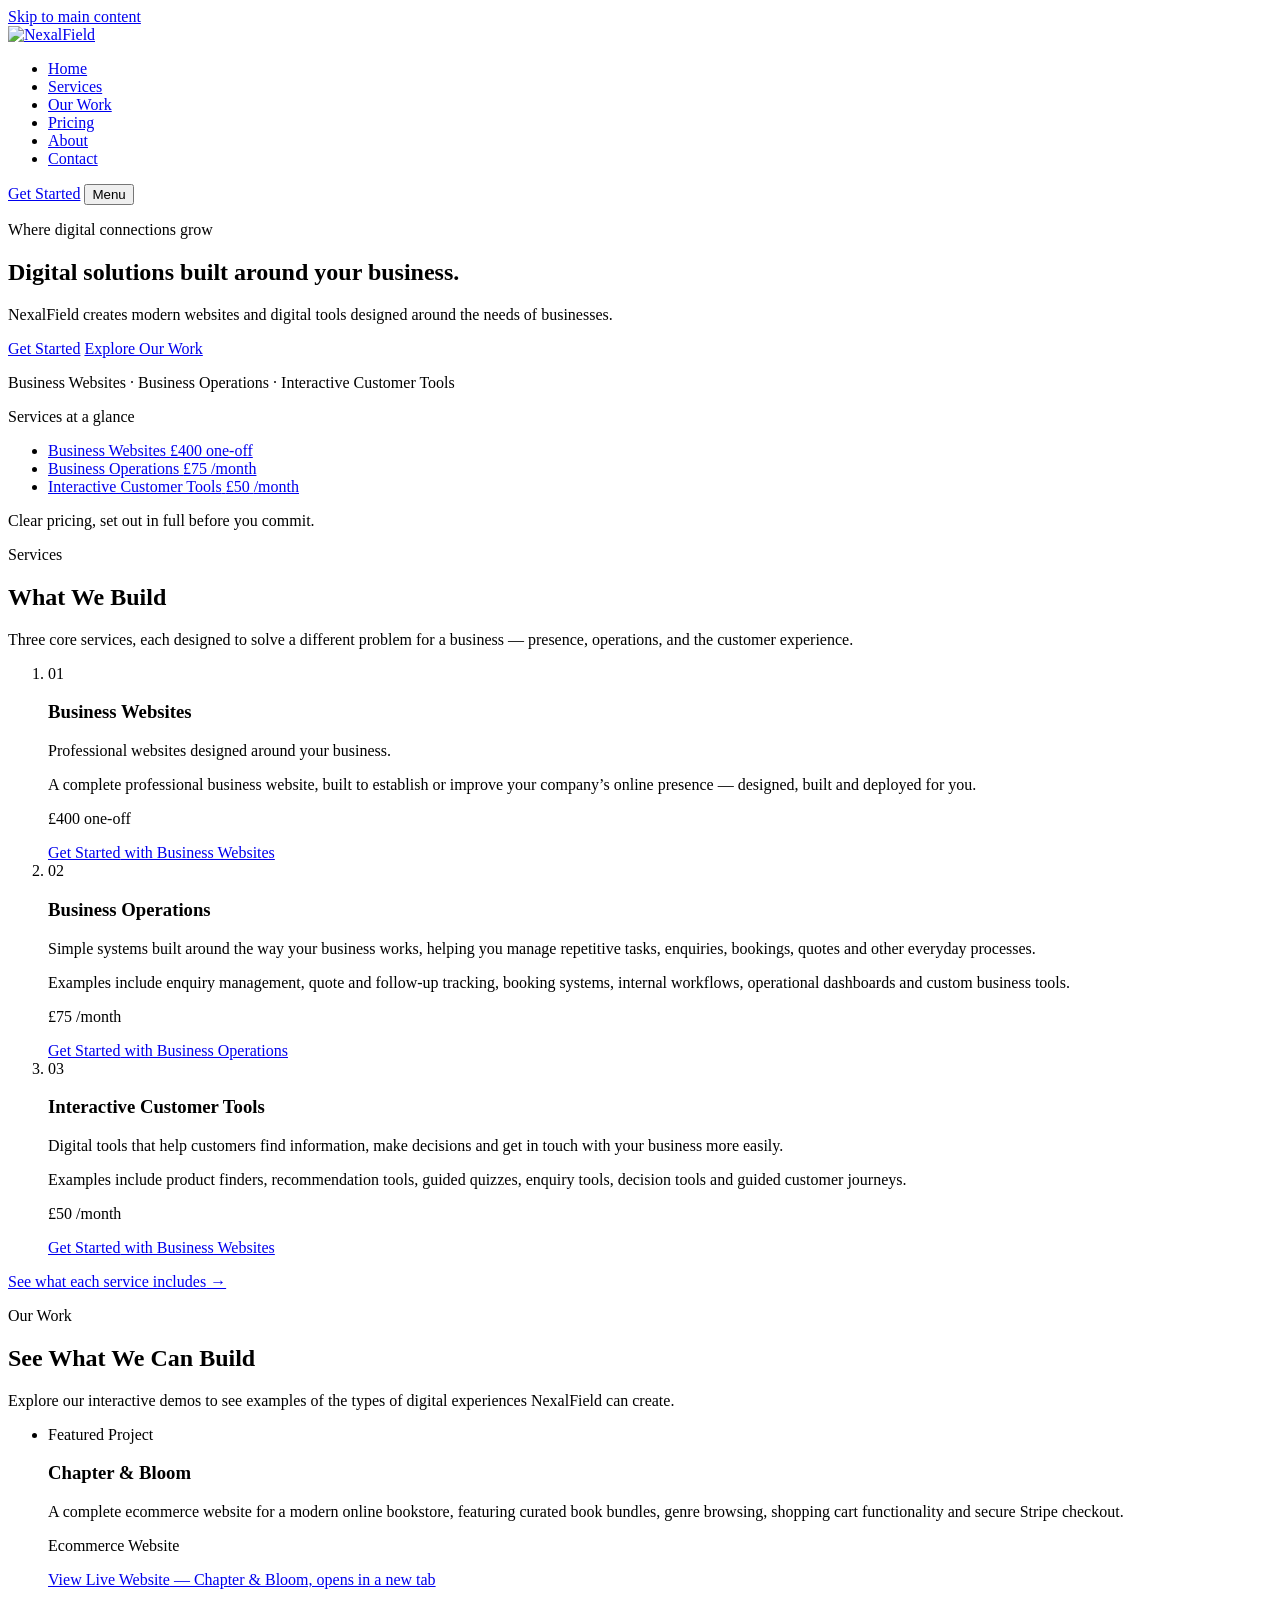
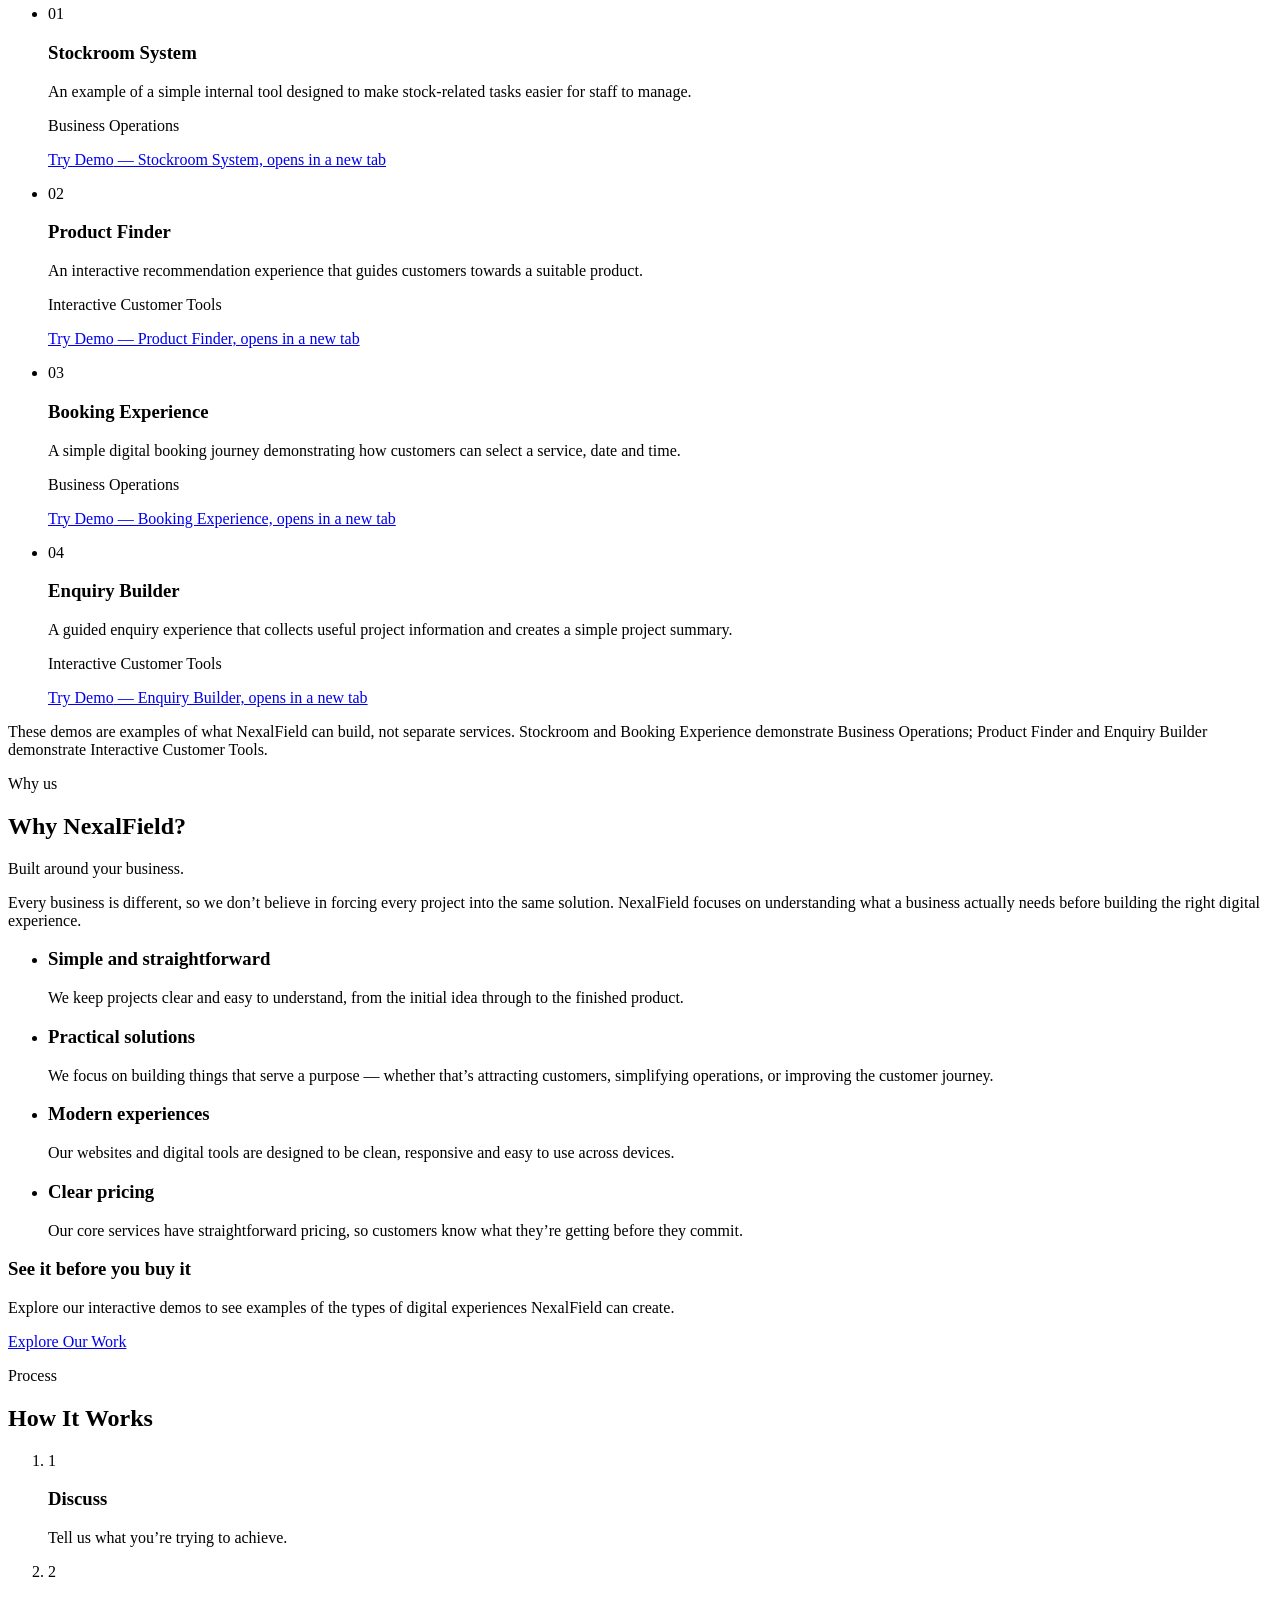
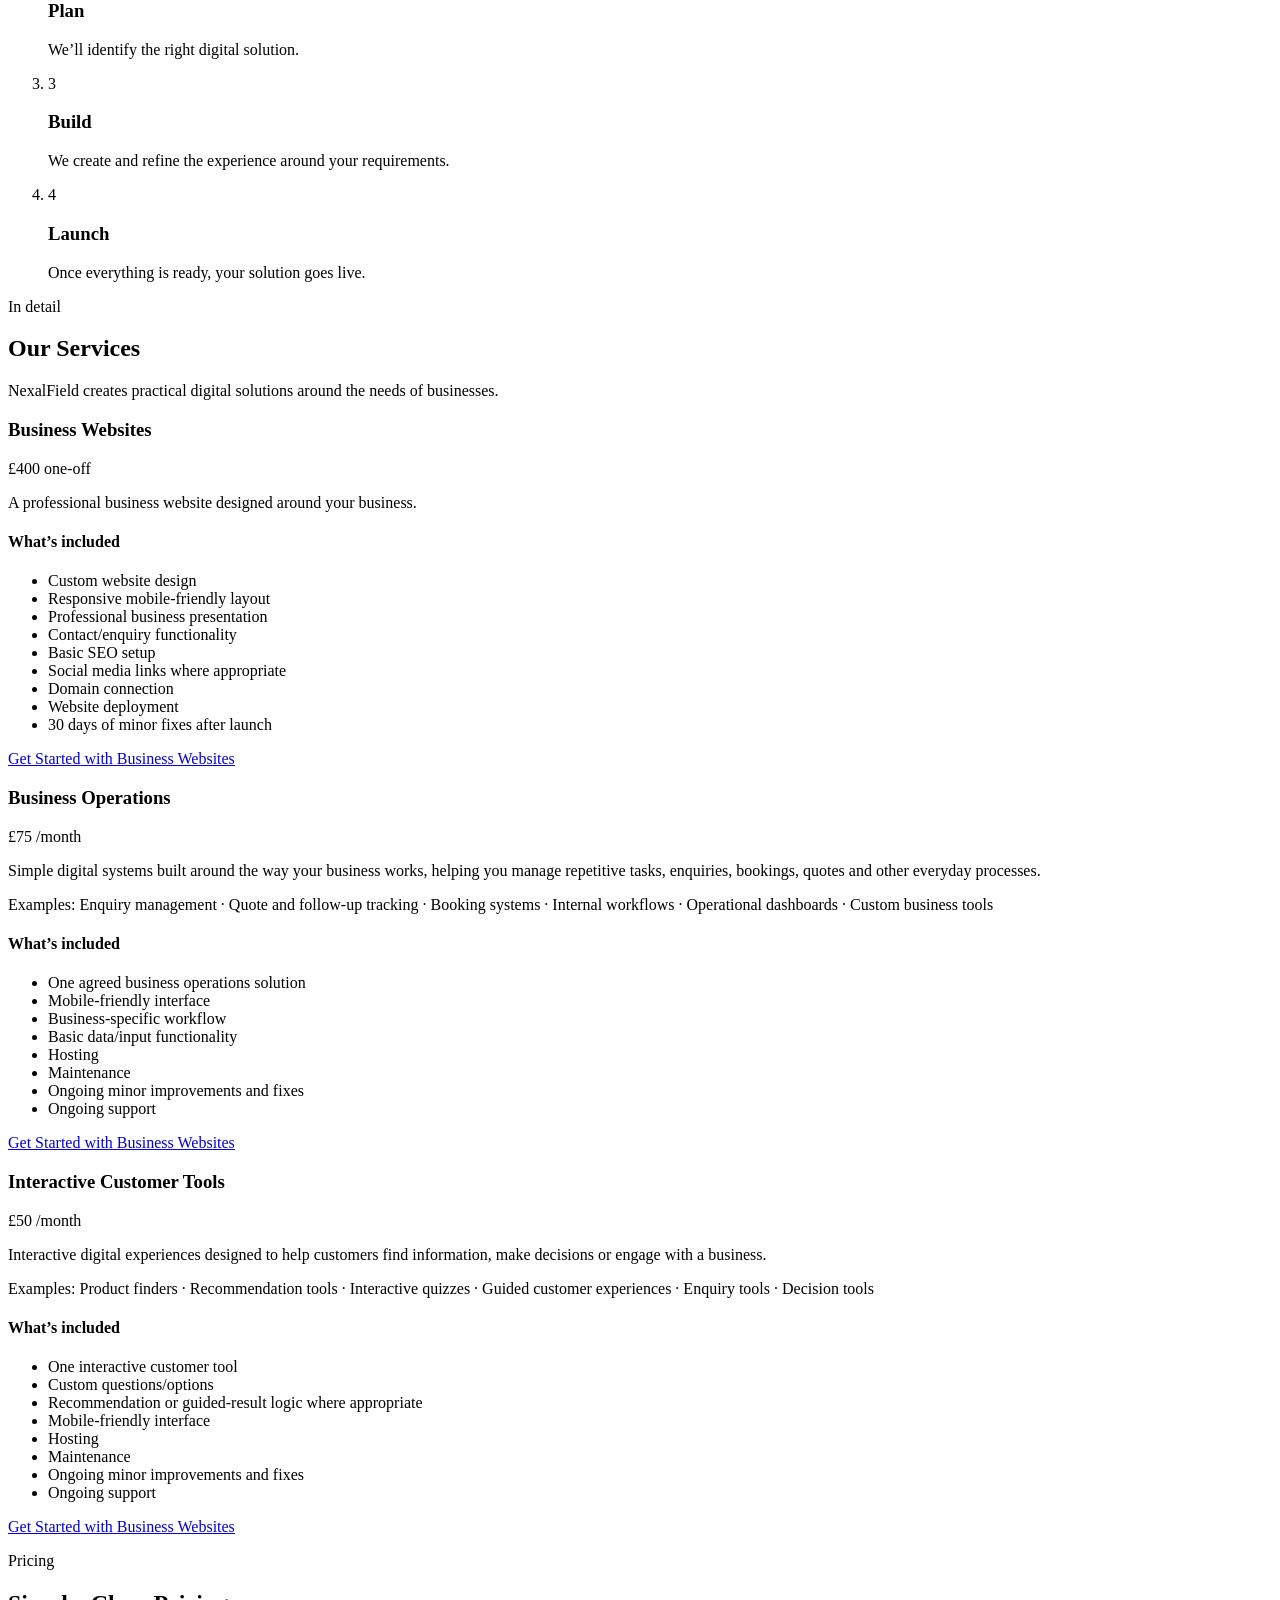
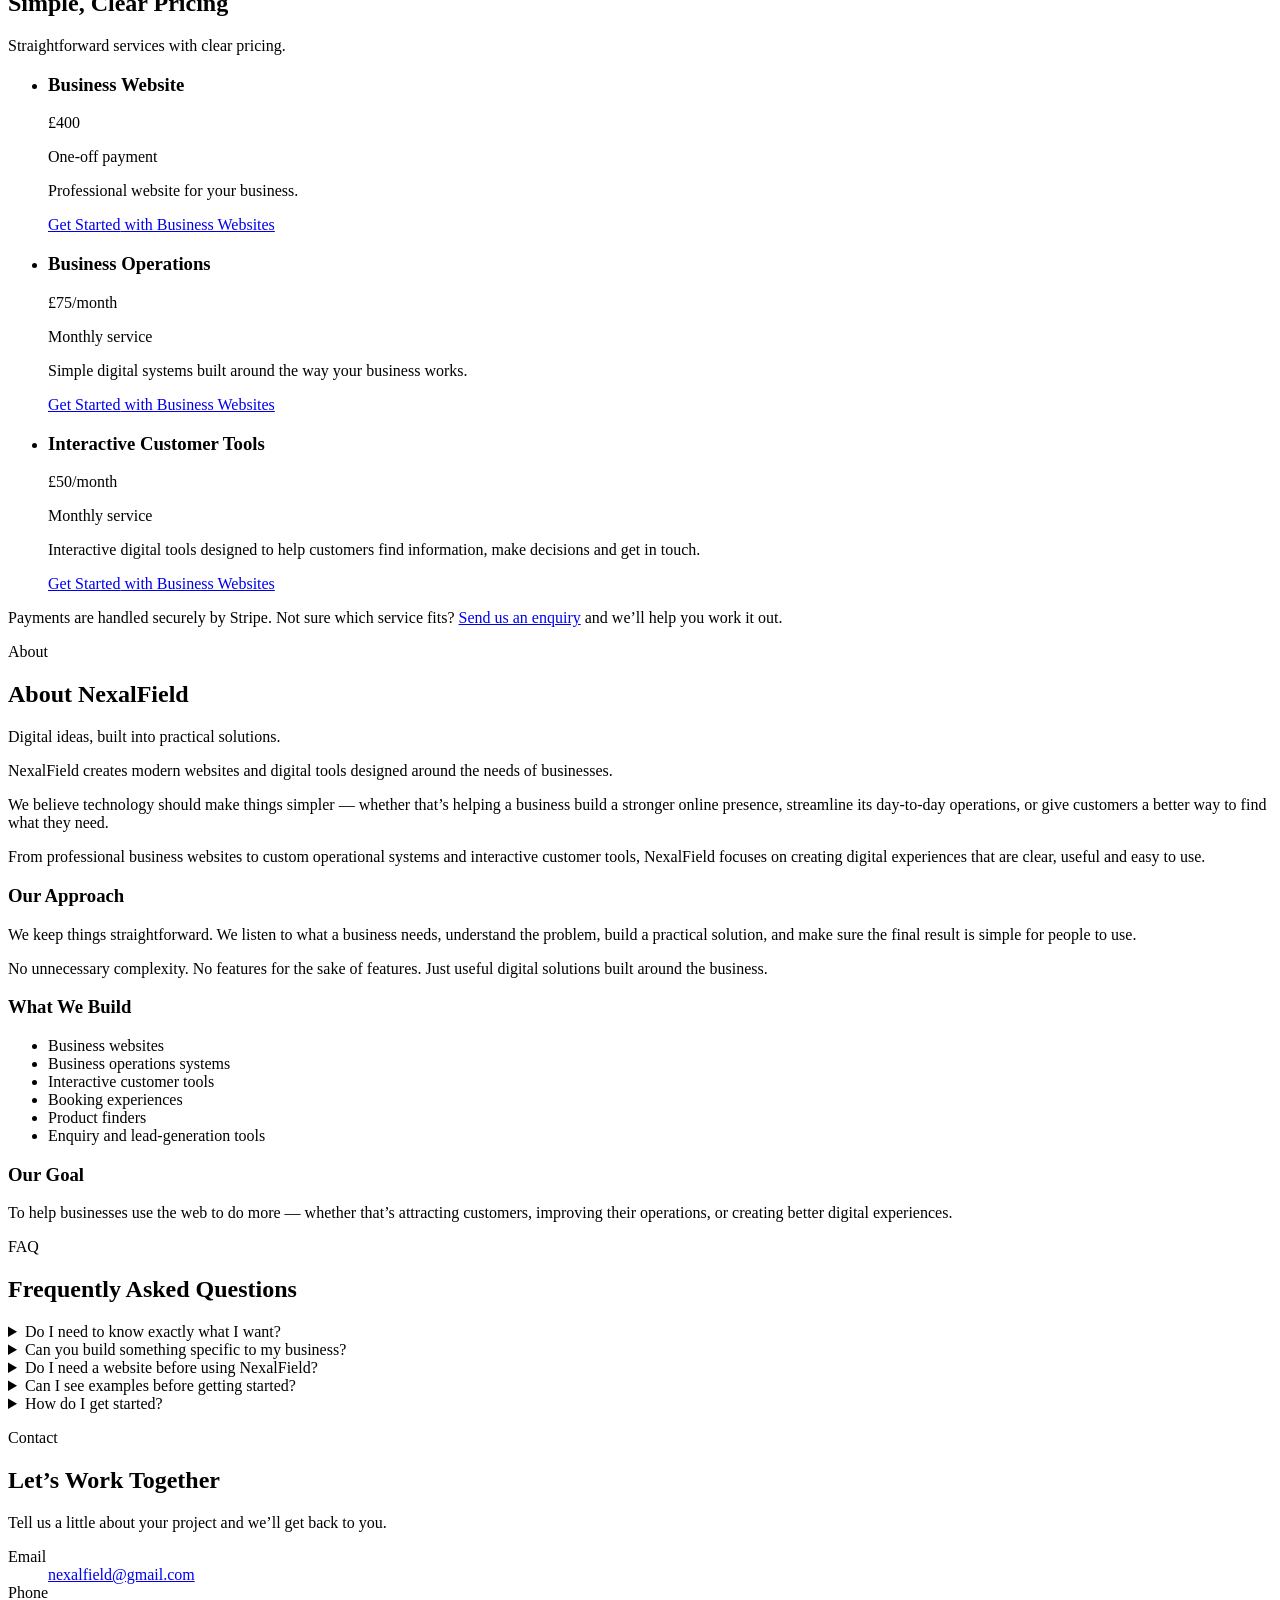
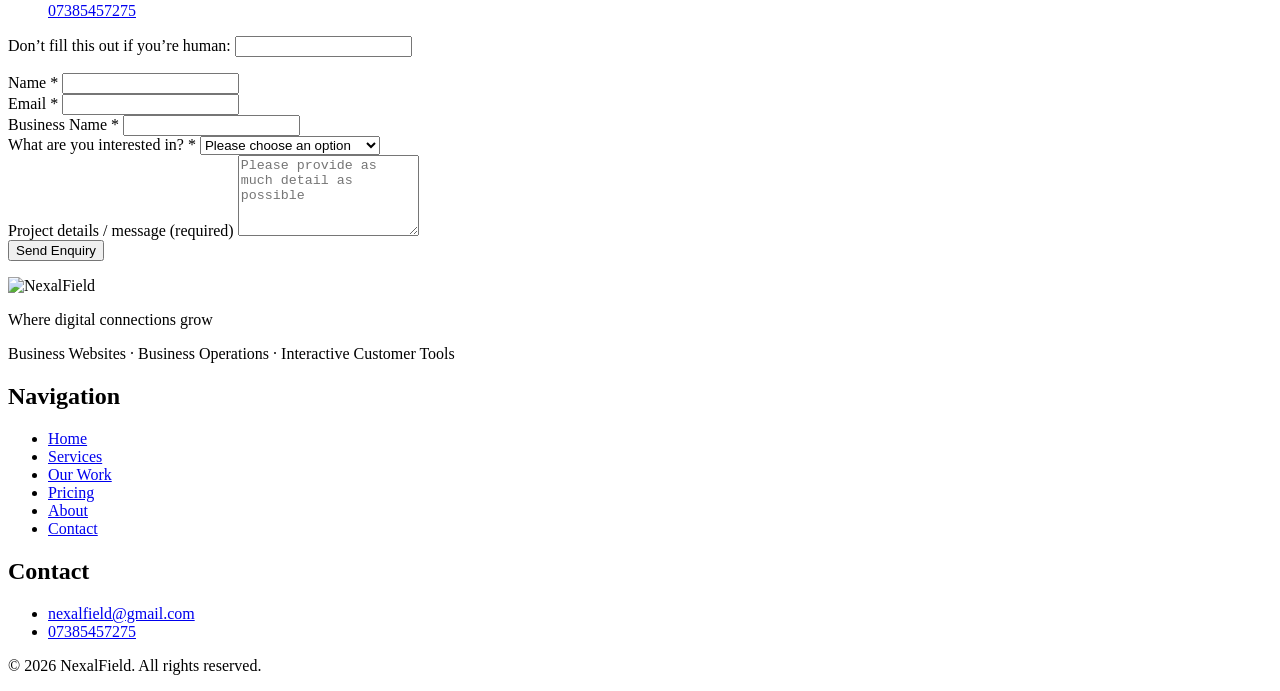
==== commit fa0079f5: "Update Business Operations and Interactive Customer Tools pricing/copy Business Operations: £60/mont" ====
--- a/source-6a8ba02cddd480b186396b14-63f657cf9d016897/public/index.html
+++ b/source-6a8ba02cddd480b186396b14-63f657cf9d016897/public/index.html
@@ -103,13 +103,13 @@
           <li>
             <a href="#pricing">
               <span class="panel-name">Business Operations</span>
-              <span class="panel-price">£60 <span class="panel-unit">/month</span></span>
+              <span class="panel-price">£75 <span class="panel-unit">/month</span></span>
             </a>
           </li>
           <li>
             <a href="#pricing">
               <span class="panel-name">Interactive Customer Tools</span>
-              <span class="panel-price">£40 <span class="panel-unit">/month</span></span>
+              <span class="panel-price">£50 <span class="panel-unit">/month</span></span>
             </a>
           </li>
         </ul>
@@ -145,11 +145,11 @@
           <span class="row-index" aria-hidden="true">02</span>
           <div class="row-body">
             <h3>Business Operations</h3>
-            <p class="row-desc">Digital tools that help businesses manage and streamline their everyday operations.</p>
-            <p class="row-detail">Examples include stock management, internal workflows, booking systems, business management tools, request and approval workflows, and custom operational tools.</p>
+            <p class="row-desc">Simple systems built around the way your business works, helping you manage repetitive tasks, enquiries, bookings, quotes and other everyday processes.</p>
+            <p class="row-detail">Examples include enquiry management, quote and follow-up tracking, booking systems, internal workflows, operational dashboards and custom business tools.</p>
           </div>
           <div class="row-aside">
-            <p class="row-price">£60 <span class="row-unit">/month</span></p>
+            <p class="row-price">£75 <span class="row-unit">/month</span></p>
             <a class="btn btn-primary btn-sm" href="#enquiryForm">Get Started<span class="sr-only"> with Business Operations</span></a>
           </div>
         </li>
@@ -158,11 +158,11 @@
           <span class="row-index" aria-hidden="true">03</span>
           <div class="row-body">
             <h3>Interactive Customer Tools</h3>
-            <p class="row-desc">Interactive tools that help customers find what they need and create better digital experiences.</p>
-            <p class="row-detail">Examples include product finders, recommendation systems, guided quizzes, interactive decision tools, enquiry experiences and guided customer journeys.</p>
+            <p class="row-desc">Digital tools that help customers find information, make decisions and get in touch with your business more easily.</p>
+            <p class="row-detail">Examples include product finders, recommendation tools, guided quizzes, enquiry tools, decision tools and guided customer journeys.</p>
           </div>
           <div class="row-aside">
-            <p class="row-price">£40 <span class="row-unit">/month</span></p>
+            <p class="row-price">£50 <span class="row-unit">/month</span></p>
 <a class="btn btn-primary btn-sm" href="#enquiryForm">Get Started<span class="sr-only"> with Business Websites</span></a>
           </div>
         </li>
@@ -194,7 +194,7 @@
         <li class="card demo-card">
           <p class="card-index" aria-hidden="true">01</p>
           <h3>Stockroom System</h3>
-          <p>An example of a digital business operations tool designed to help manage internal stock workflows.</p>
+          <p>An example of a simple internal tool designed to make stock-related tasks easier for staff to manage.</p>
           <p class="tag">Business Operations</p>
           <a class="btn btn-outline btn-sm btn-external" href="https://nexalfield-stockroom-demo.netlify.app" target="_blank" rel="noopener noreferrer">Try Demo<span class="sr-only"> — Stockroom System, opens in a new tab</span></a>
         </li>
@@ -333,20 +333,20 @@
       <div class="detail-block">
         <div class="detail-main">
           <h3>Business Operations</h3>
-          <p class="detail-price">£60 <span class="row-unit">/month</span></p>
-          <p>Custom digital systems designed to help businesses manage and streamline everyday operations.</p>
-          <p class="detail-examples"><span>Examples:</span> Stock management · Internal workflows · Booking systems · Business tools · Request systems · Operational dashboards where appropriate</p>
+          <p class="detail-price">£75 <span class="row-unit">/month</span></p>
+          <p>Simple digital systems built around the way your business works, helping you manage repetitive tasks, enquiries, bookings, quotes and other everyday processes.</p>
+          <p class="detail-examples"><span>Examples:</span> Enquiry management · Quote and follow-up tracking · Booking systems · Internal workflows · Operational dashboards · Custom business tools</p>
         </div>
         <div class="detail-includes">
           <h4>What&rsquo;s included</h4>
           <ul class="check-list">
-            <li>One custom business operations tool</li>
+            <li>One agreed business operations solution</li>
             <li>Mobile-friendly interface</li>
             <li>Business-specific workflow</li>
             <li>Basic data/input functionality</li>
             <li>Hosting</li>
             <li>Maintenance</li>
-            <li>Minor improvements and fixes</li>
+            <li>Ongoing minor improvements and fixes</li>
             <li>Ongoing support</li>
           </ul>
           <a class="btn btn-primary btn-sm" href="#enquiryForm">Get Started<span class="sr-only"> with Business Websites</span></a>
@@ -356,7 +356,7 @@
       <div class="detail-block">
         <div class="detail-main">
           <h3>Interactive Customer Tools</h3>
-          <p class="detail-price">£40 <span class="row-unit">/month</span></p>
+          <p class="detail-price">£50 <span class="row-unit">/month</span></p>
           <p>Interactive digital experiences designed to help customers find information, make decisions or engage with a business.</p>
           <p class="detail-examples"><span>Examples:</span> Product finders · Recommendation tools · Interactive quizzes · Guided customer experiences · Enquiry tools · Decision tools</p>
         </div>
@@ -369,7 +369,7 @@
             <li>Mobile-friendly interface</li>
             <li>Hosting</li>
             <li>Maintenance</li>
-            <li>Minor improvements and fixes</li>
+            <li>Ongoing minor improvements and fixes</li>
             <li>Ongoing support</li>
           </ul>
           <a class="btn btn-primary btn-sm" href="#enquiryForm">Get Started<span class="sr-only"> with Business Websites</span></a>
@@ -397,16 +397,16 @@
         </li>
         <li class="card price-card">
           <h3>Business Operations</h3>
-          <p class="price">£60<span class="price-unit">/month</span></p>
+          <p class="price">£75<span class="price-unit">/month</span></p>
           <p class="price-term">Monthly service</p>
-          <p class="price-desc">Custom digital tools designed to help businesses manage their operations.</p>
+          <p class="price-desc">Simple digital systems built around the way your business works.</p>
           <a class="btn btn-primary btn-sm" href="#enquiryForm">Get Started<span class="sr-only"> with Business Websites</span></a>
         </li>
         <li class="card price-card">
           <h3>Interactive Customer Tools</h3>
-          <p class="price">£40<span class="price-unit">/month</span></p>
+          <p class="price">£50<span class="price-unit">/month</span></p>
           <p class="price-term">Monthly service</p>
-          <p class="price-desc">Interactive digital tools designed to improve the customer experience.</p>
+          <p class="price-desc">Interactive digital tools designed to help customers find information, make decisions and get in touch.</p>
          <a class="btn btn-primary btn-sm" href="#enquiryForm">Get Started<span class="sr-only"> with Business Websites</span></a>
         </li>
       </ul>
@@ -517,6 +517,7 @@
           name="enquiry"
           method="POST"
           action="https://formspree.io/f/xbgjroeo"
+        >
           <input type="hidden" name="form-name" value="enquiry">
           <p class="hp-field">
             <label>Don&rsquo;t fill this out if you&rsquo;re human: <input name="bot-field" tabindex="-1" autocomplete="off"></label>
